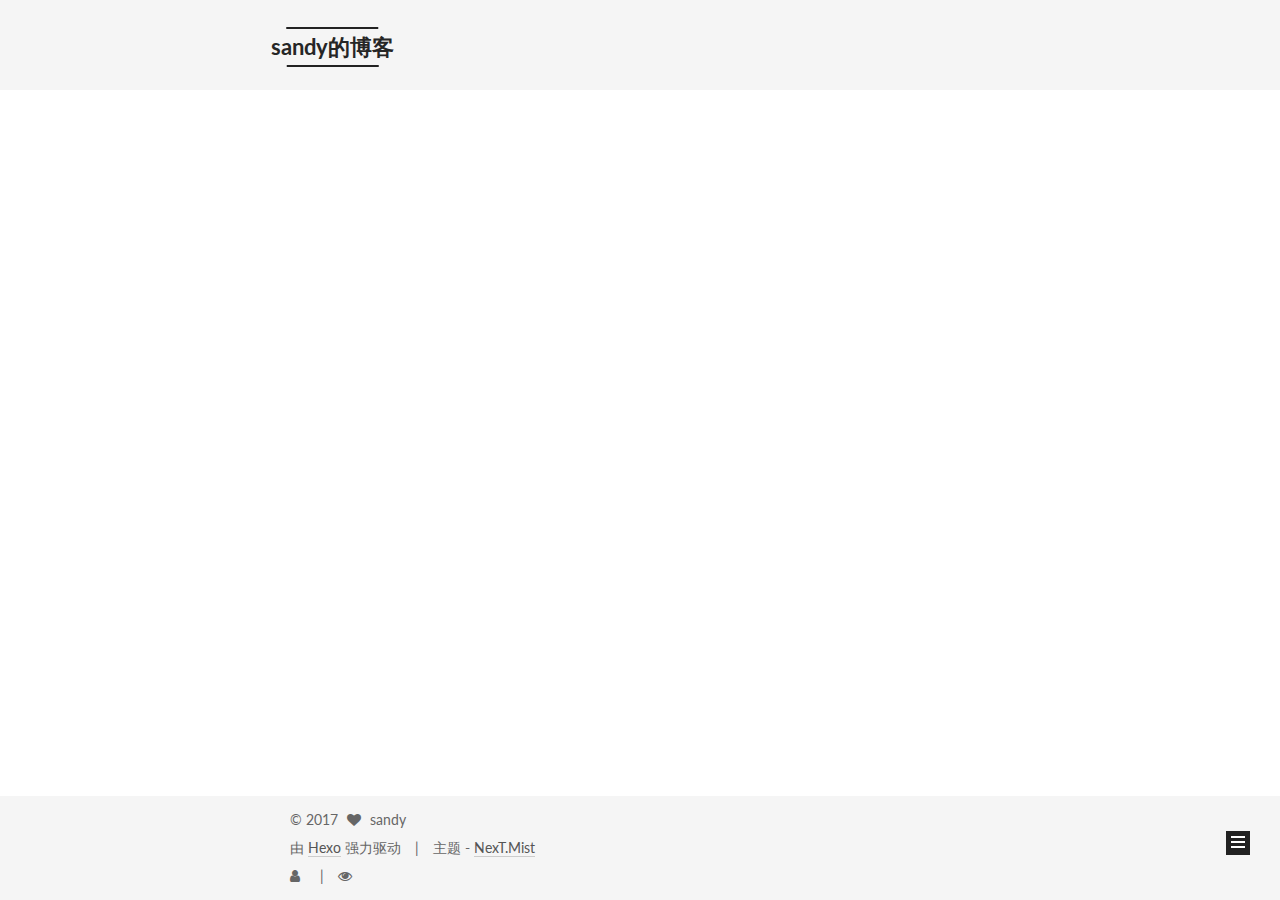
==== index.html @ f14b7d62 "Site updated: 2017-03-11 23:26:27" ====
<!doctype html>



  


<html class="theme-next mist use-motion" lang="zh-Hans">
<head>
  <meta charset="UTF-8"/>
<meta http-equiv="X-UA-Compatible" content="IE=edge" />
<meta name="viewport" content="width=device-width, initial-scale=1, maximum-scale=1"/>



<meta http-equiv="Cache-Control" content="no-transform" />
<meta http-equiv="Cache-Control" content="no-siteapp" />















  
  
  <link href="/lib/fancybox/source/jquery.fancybox.css?v=2.1.5" rel="stylesheet" type="text/css" />




  
  
  
  

  
    
    
  

  

  

  

  

  
    
    
    <link href="//fonts.googleapis.com/css?family=Lato:300,300italic,400,400italic,700,700italic&subset=latin,latin-ext" rel="stylesheet" type="text/css">
  






<link href="/lib/font-awesome/css/font-awesome.min.css?v=4.6.2" rel="stylesheet" type="text/css" />

<link href="/css/main.css?v=5.1.0" rel="stylesheet" type="text/css" />


  <meta name="keywords" content="Hexo, Today!" />








  <link rel="shortcut icon" type="image/x-icon" href="/favicon.ico?v=5.1.0" />






<meta name="description" content="最重要的不是去看远方的模糊，而是做好手边最清晰、最具体的事。">
<meta property="og:type" content="website">
<meta property="og:title" content="sandy的博客">
<meta property="og:url" content="http://yoursite.com/index.html">
<meta property="og:site_name" content="sandy的博客">
<meta property="og:description" content="最重要的不是去看远方的模糊，而是做好手边最清晰、最具体的事。">
<meta name="twitter:card" content="summary">
<meta name="twitter:title" content="sandy的博客">
<meta name="twitter:description" content="最重要的不是去看远方的模糊，而是做好手边最清晰、最具体的事。">



<script type="text/javascript" id="hexo.configurations">
  var NexT = window.NexT || {};
  var CONFIG = {
    root: '/',
    scheme: 'Mist',
    sidebar: {"position":"right","display":"hide","offset":12,"offset_float":0,"b2t":false,"scrollpercent":false},
    fancybox: true,
    motion: true,
    duoshuo: {
      userId: '6396197587895977000',
      author: '博主'
    },
    algolia: {
      applicationID: '',
      apiKey: '',
      indexName: '',
      hits: {"per_page":10},
      labels: {"input_placeholder":"Search for Posts","hits_empty":"We didn't find any results for the search: ${query}","hits_stats":"${hits} results found in ${time} ms"}
    }
  };
</script>



  <link rel="canonical" href="http://yoursite.com/"/>





  <title> sandy的博客 </title>
</head>

<body itemscope itemtype="http://schema.org/WebPage" lang="zh-Hans">

  





  <script type="text/javascript">
    var _hmt = _hmt || [];
    (function() {
      var hm = document.createElement("script");
      hm.src = "https://hm.baidu.com/hm.js?13fccde46b442714c90d62331d0d5b9f";
      var s = document.getElementsByTagName("script")[0];
      s.parentNode.insertBefore(hm, s);
    })();
  </script>










  
  
    
  

  <div class="container one-collumn sidebar-position-right 
   page-home 
 ">
    <div class="headband"></div>

    <header id="header" class="header" itemscope itemtype="http://schema.org/WPHeader">
      <div class="header-inner"><div class="site-brand-wrapper">
  <div class="site-meta ">
    

    <div class="custom-logo-site-title">
      <a href="/"  class="brand" rel="start">
        <span class="logo-line-before"><i></i></span>
        <span class="site-title">sandy的博客</span>
        <span class="logo-line-after"><i></i></span>
      </a>
    </div>
      
        <p class="site-subtitle">sandy的成长记录</p>
      
  </div>

  <div class="site-nav-toggle">
    <button>
      <span class="btn-bar"></span>
      <span class="btn-bar"></span>
      <span class="btn-bar"></span>
    </button>
  </div>
</div>

<nav class="site-nav">
  

  
    <ul id="menu" class="menu">
      
        
        <li class="menu-item menu-item-home">
          <a href="/" rel="section">
            
              <i class="menu-item-icon fa fa-fw fa-home"></i> <br />
            
            首页
          </a>
        </li>
      
        
        <li class="menu-item menu-item-about">
          <a href="/about" rel="section">
            
              <i class="menu-item-icon fa fa-fw fa-user"></i> <br />
            
            关于
          </a>
        </li>
      
        
        <li class="menu-item menu-item-archives">
          <a href="/archives" rel="section">
            
              <i class="menu-item-icon fa fa-fw fa-archive"></i> <br />
            
            归档
          </a>
        </li>
      

      
    </ul>
  

  
</nav>



 </div>
    </header>

    <main id="main" class="main">
      <div class="main-inner">
        <div class="content-wrap">
          <div id="content" class="content">
            
  <section id="posts" class="posts-expand">
    
      

  

  
  
  

  <article class="post post-type-normal " itemscope itemtype="http://schema.org/Article">
    <link itemprop="mainEntityOfPage" href="http://yoursite.com/2017/03/10/get_a_domain/">

    <span hidden itemprop="author" itemscope itemtype="http://schema.org/Person">
      <meta itemprop="name" content="sandy">
      <meta itemprop="description" content="">
      <meta itemprop="image" content="/uploads/avatar.jpg">
    </span>

    <span hidden itemprop="publisher" itemscope itemtype="http://schema.org/Organization">
      <meta itemprop="name" content="sandy的博客">
    </span>

    
      <header class="post-header">

        
        
          <h1 class="post-title" itemprop="name headline">
            
            
              
                
                <a class="post-title-link" href="/2017/03/10/get_a_domain/" itemprop="url">
                  申请域名小结
                </a>
              
            
          </h1>
        

        <div class="post-meta">
          <span class="post-time">
            
              <span class="post-meta-item-icon">
                <i class="fa fa-calendar-o"></i>
              </span>
              
                <span class="post-meta-item-text">发表于</span>
              
              <time title="创建于" itemprop="dateCreated datePublished" datetime="2017-03-10T23:06:38+08:00">
                2017-03-10
              </time>
            

            

            
          </span>

          

          
            
              <span class="post-comments-count">
                <span class="post-meta-divider">|</span>
                <span class="post-meta-item-icon">
                  <i class="fa fa-comment-o"></i>
                </span>
                <a href="/2017/03/10/get_a_domain/#comments" itemprop="discussionUrl">
                  <span class="post-comments-count ds-thread-count" data-thread-key="2017/03/10/get_a_domain/" itemprop="commentCount"></span>
                </a>
              </span>
            
          

          
          

          

          

          

        </div>
      </header>
    


    <div class="post-body" itemprop="articleBody">

      
      

      
        
          
          推荐的网站：
namesilo：直接买了三年的sandyplus.com，180块，可以直接用支付宝付款（注册的时候点whois privacy）
godaddy：不推荐，whois信息隐藏还要收钱，而且第一年只要七块，但是不能只买一年，至少两年，需要消费120左右，第三年续费要100多一年
dom
          ...
          <!--noindex-->
          <div class="post-button text-center">
            <a class="btn" href="/2017/03/10/get_a_domain/#more" rel="contents">
              阅读全文 &raquo;
            </a>
          </div>
          <!--/noindex-->
        
      
    </div>

    <div>
      
    </div>

    <div>
      
    </div>


    <footer class="post-footer">
      

      

      

      
      
        <div class="post-eof"></div>
      
    </footer>
  </article>


    
      

  

  
  
  

  <article class="post post-type-normal " itemscope itemtype="http://schema.org/Article">
    <link itemprop="mainEntityOfPage" href="http://yoursite.com/2017/03/10/hello-world/">

    <span hidden itemprop="author" itemscope itemtype="http://schema.org/Person">
      <meta itemprop="name" content="sandy">
      <meta itemprop="description" content="">
      <meta itemprop="image" content="/uploads/avatar.jpg">
    </span>

    <span hidden itemprop="publisher" itemscope itemtype="http://schema.org/Organization">
      <meta itemprop="name" content="sandy的博客">
    </span>

    
      <header class="post-header">

        
        
          <h1 class="post-title" itemprop="name headline">
            
            
              
                
                <a class="post-title-link" href="/2017/03/10/hello-world/" itemprop="url">
                  Hello World! A greeting from Sandy!
                </a>
              
            
          </h1>
        

        <div class="post-meta">
          <span class="post-time">
            
              <span class="post-meta-item-icon">
                <i class="fa fa-calendar-o"></i>
              </span>
              
                <span class="post-meta-item-text">发表于</span>
              
              <time title="创建于" itemprop="dateCreated datePublished" datetime="2017-03-10T23:03:00+08:00">
                2017-03-10
              </time>
            

            

            
          </span>

          

          
            
              <span class="post-comments-count">
                <span class="post-meta-divider">|</span>
                <span class="post-meta-item-icon">
                  <i class="fa fa-comment-o"></i>
                </span>
                <a href="/2017/03/10/hello-world/#comments" itemprop="discussionUrl">
                  <span class="post-comments-count ds-thread-count" data-thread-key="2017/03/10/hello-world/" itemprop="commentCount"></span>
                </a>
              </span>
            
          

          
          

          

          

          

        </div>
      </header>
    


    <div class="post-body" itemprop="articleBody">

      
      

      
        
          
          自我介绍大家好，我是sandy！大家叫我石博士，其实一开始我很讨厌这个称号，因为当时我觉得自己不是个“合格”的博士。不过现在习惯了，因为我的脸皮变厚了～

          
          <!--noindex-->
          <div class="post-button text-center">
            <a class="btn" href="/2017/03/10/hello-world/#more" rel="contents">
              阅读全文 &raquo;
            </a>
          </div>
          <!--/noindex-->
        
      
    </div>

    <div>
      
    </div>

    <div>
      
    </div>


    <footer class="post-footer">
      

      

      

      
      
        <div class="post-eof"></div>
      
    </footer>
  </article>


    
  </section>

  

          
          </div>
          


          

        </div>
        
          
  
  <div class="sidebar-toggle">
    <div class="sidebar-toggle-line-wrap">
      <span class="sidebar-toggle-line sidebar-toggle-line-first"></span>
      <span class="sidebar-toggle-line sidebar-toggle-line-middle"></span>
      <span class="sidebar-toggle-line sidebar-toggle-line-last"></span>
    </div>
  </div>

  <aside id="sidebar" class="sidebar">
    <div class="sidebar-inner">

      

      

      <section class="site-overview sidebar-panel sidebar-panel-active">
        <div class="site-author motion-element" itemprop="author" itemscope itemtype="http://schema.org/Person">
          <img class="site-author-image" itemprop="image"
               src="/uploads/avatar.jpg"
               alt="sandy" />
          <p class="site-author-name" itemprop="name">sandy</p>
           
              <p class="site-description motion-element" itemprop="description">最重要的不是去看远方的模糊，而是做好手边最清晰、最具体的事。</p>
          
        </div>
        <nav class="site-state motion-element">

          
            <div class="site-state-item site-state-posts">
              <a href="/archives">
                <span class="site-state-item-count">2</span>
                <span class="site-state-item-name">日志</span>
              </a>
            </div>
          

          

          

        </nav>

        

        <div class="links-of-author motion-element">
          
        </div>

        
        

        
        
          <div class="links-of-blogroll motion-element links-of-blogroll-block">
            <div class="links-of-blogroll-title">
              <i class="fa  fa-fw fa-globe"></i>
              Links
            </div>
            <ul class="links-of-blogroll-list">
              
                <li class="links-of-blogroll-item">
                  <a href="http://google.sandyplus.com/" title="Google镜像" target="_blank">Google镜像</a>
                </li>
              
                <li class="links-of-blogroll-item">
                  <a href="http://scholar.sandyplus.com/" title="Google学术镜像" target="_blank">Google学术镜像</a>
                </li>
              
            </ul>
          </div>
        

        


      </section>

      

      

    </div>
  </aside>


        
      </div>
    </main>

    <footer id="footer" class="footer">
      <div class="footer-inner">
        <div class="copyright" >
  
  &copy; 
  <span itemprop="copyrightYear">2017</span>
  <span class="with-love">
    <i class="fa fa-heart"></i>
  </span>
  <span class="author" itemprop="copyrightHolder">sandy</span>
</div>


<div class="powered-by">
  由 <a class="theme-link" href="https://hexo.io">Hexo</a> 强力驱动
</div>

<div class="theme-info">
  主题 -
  <a class="theme-link" href="https://github.com/iissnan/hexo-theme-next">
    NexT.Mist
  </a>
</div>


        

<div class="busuanzi-count">

  <script async src="https://dn-lbstatics.qbox.me/busuanzi/2.3/busuanzi.pure.mini.js"></script>

  
    <span class="site-uv"><i class="fa fa-user"></i><span class="busuanzi-value" id="busuanzi_value_site_uv"></span></span>
  

  
    <span class="site-pv"><i class="fa fa-eye"></i><span class="busuanzi-value" id="busuanzi_value_site_pv"></span></span>
  
  
</div>



        
      </div>
    </footer>

    
      <div class="back-to-top">
        <i class="fa fa-arrow-up"></i>
        
      </div>
    
    
  </div>

  

<script type="text/javascript">
  if (Object.prototype.toString.call(window.Promise) !== '[object Function]') {
    window.Promise = null;
  }
</script>









  




  
  <script type="text/javascript" src="/lib/jquery/index.js?v=2.1.3"></script>

  
  <script type="text/javascript" src="/lib/fastclick/lib/fastclick.min.js?v=1.0.6"></script>

  
  <script type="text/javascript" src="/lib/jquery_lazyload/jquery.lazyload.js?v=1.9.7"></script>

  
  <script type="text/javascript" src="/lib/velocity/velocity.min.js?v=1.2.1"></script>

  
  <script type="text/javascript" src="/lib/velocity/velocity.ui.min.js?v=1.2.1"></script>

  
  <script type="text/javascript" src="/lib/fancybox/source/jquery.fancybox.pack.js?v=2.1.5"></script>


  


  <script type="text/javascript" src="/js/src/utils.js?v=5.1.0"></script>

  <script type="text/javascript" src="/js/src/motion.js?v=5.1.0"></script>



  
  

  

  


  <script type="text/javascript" src="/js/src/bootstrap.js?v=5.1.0"></script>



  

  
    
  

  <script type="text/javascript">
    var duoshuoQuery = {short_name:"sandyplus"};
    (function() {
      var ds = document.createElement('script');
      ds.type = 'text/javascript';ds.async = true;
      ds.id = 'duoshuo-script';
      ds.src = (document.location.protocol == 'https:' ? 'https:' : 'http:') + '//static.duoshuo.com/embed.js';
      ds.charset = 'UTF-8';
      (document.getElementsByTagName('head')[0]
      || document.getElementsByTagName('body')[0]).appendChild(ds);
    })();
  </script>

  
    
    
    <script src="/lib/ua-parser-js/dist/ua-parser.min.js?v=0.7.9"></script>
    <script src="/js/src/hook-duoshuo.js"></script>
  













  
  

  

  

  

  


  

</body>
</html>
---- css/main.css ----
/* normalize.css v3.0.2 | MIT License | git.io/normalize */
html {
  font-family: sans-serif; /* 1 */
  -ms-text-size-adjust: 100%; /* 2 */
  -webkit-text-size-adjust: 100%; /* 2 */
}
body {
  margin: 0;
}
article,
aside,
details,
figcaption,
figure,
footer,
header,
hgroup,
main,
menu,
nav,
section,
summary {
  display: block;
}
audio,
canvas,
progress,
video {
  display: inline-block; /* 1 */
  vertical-align: baseline; /* 2 */
}
audio:not([controls]) {
  display: none;
  height: 0;
}
[hidden],
template {
  display: none;
}
a {
  background-color: transparent;
}
a:active,
a:hover {
  outline: 0;
}
abbr[title] {
  border-bottom: 1px dotted;
}
b,
strong {
  font-weight: bold;
}
dfn {
  font-style: italic;
}
h1 {
  font-size: 2em;
  margin: 0.67em 0;
}
mark {
  background: #ff0;
  color: #000;
}
small {
  font-size: 80%;
}
sub,
sup {
  font-size: 75%;
  line-height: 0;
  position: relative;
  vertical-align: baseline;
}
sup {
  top: -0.5em;
}
sub {
  bottom: -0.25em;
}
img {
  border: 0;
}
svg:not(:root) {
  overflow: hidden;
}
figure {
  margin: 1em 40px;
}
hr {
  -moz-box-sizing: content-box;
  box-sizing: content-box;
  height: 0;
}
pre {
  overflow: auto;
}
code,
kbd,
pre,
samp {
  font-family: monospace, monospace;
  font-size: 1em;
}
button,
input,
optgroup,
select,
textarea {
  color: inherit; /* 1 */
  font: inherit; /* 2 */
  margin: 0; /* 3 */
}
button {
  overflow: visible;
}
button,
select {
  text-transform: none;
}
button,
html input[type="button"],
input[type="reset"],
input[type="submit"] {
  -webkit-appearance: button; /* 2 */
  cursor: pointer; /* 3 */
}
button[disabled],
html input[disabled] {
  cursor: default;
}
button::-moz-focus-inner,
input::-moz-focus-inner {
  border: 0;
  padding: 0;
}
input {
  line-height: normal;
}
input[type="checkbox"],
input[type="radio"] {
  box-sizing: border-box; /* 1 */
  padding: 0; /* 2 */
}
input[type="number"]::-webkit-inner-spin-button,
input[type="number"]::-webkit-outer-spin-button {
  height: auto;
}
input[type="search"] {
  -webkit-appearance: textfield; /* 1 */
  -moz-box-sizing: content-box;
  -webkit-box-sizing: content-box; /* 2 */
  box-sizing: content-box;
}
input[type="search"]::-webkit-search-cancel-button,
input[type="search"]::-webkit-search-decoration {
  -webkit-appearance: none;
}
fieldset {
  border: 1px solid #c0c0c0;
  margin: 0 2px;
  padding: 0.35em 0.625em 0.75em;
}
legend {
  border: 0; /* 1 */
  padding: 0; /* 2 */
}
textarea {
  overflow: auto;
}
optgroup {
  font-weight: bold;
}
table {
  border-collapse: collapse;
  border-spacing: 0;
}
td,
th {
  padding: 0;
}
::selection {
  background: #262a30;
  color: #fff;
}
body {
  position: relative;
  font-family: 'Lato', "PingFang SC", "Microsoft YaHei", sans-serif;
  font-size: 14px;
  line-height: 2;
  color: #555;
  background: #fff;
}
@media (max-width: 767px) {
  body {
    padding-right: 0 !important;
  }
}
@media (min-width: 768px) and (max-width: 991px) {
  body {
    padding-right: 0 !important;
  }
}
@media (min-width: 1600px) {
  body {
    font-size: 16px;
  }
}
h1,
h2,
h3,
h4,
h5,
h6 {
  margin: 0;
  padding: 0;
  font-weight: bold;
  line-height: 1.5;
  font-family: 'Lato', "PingFang SC", "Microsoft YaHei", sans-serif;
}
h2,
h3,
h4,
h5,
h6 {
  margin: 20px 0 15px;
}
h1 {
  font-size: 24px;
}
@media (max-width: 767px) {
  h1 {
    font-size: 20px;
  }
}
h2 {
  font-size: 22px;
}
@media (max-width: 767px) {
  h2 {
    font-size: 18px;
  }
}
h3 {
  font-size: 20px;
}
@media (max-width: 767px) {
  h3 {
    font-size: 16px;
  }
}
h4 {
  font-size: 18px;
}
@media (max-width: 767px) {
  h4 {
    font-size: 14px;
  }
}
h5 {
  font-size: 16px;
}
@media (max-width: 767px) {
  h5 {
    font-size: 12px;
  }
}
h6 {
  font-size: 14px;
}
@media (max-width: 767px) {
  h6 {
    font-size: 10px;
  }
}
p {
  margin: 0 0 25px 0;
}
a {
  color: #555;
  text-decoration: none;
  border-bottom: 1px solid #999;
  word-wrap: break-word;
}
a:hover {
  color: #222;
  border-bottom-color: #222;
}
blockquote {
  margin: 0;
  padding: 0;
}
img {
  display: block;
  margin: auto;
  max-width: 100%;
  height: auto;
}
hr {
  margin: 40px 0;
  height: 3px;
  border: none;
  background-color: #ddd;
  background-image: repeating-linear-gradient(-45deg, #fff, #fff 4px, transparent 4px, transparent 8px);
}
blockquote {
  padding: 0 15px;
  color: #666;
  border-left: 4px solid #ddd;
}
blockquote cite::before {
  content: "-";
  padding: 0 5px;
}
dt {
  font-weight: 700;
}
dd {
  margin: 0;
  padding: 0;
}
.text-left {
  text-align: left;
}
.text-center {
  text-align: center;
}
.text-right {
  text-align: right;
}
.text-justify {
  text-align: justify;
}
.text-nowrap {
  white-space: nowrap;
}
.text-lowercase {
  text-transform: lowercase;
}
.text-uppercase {
  text-transform: uppercase;
}
.text-capitalize {
  text-transform: capitalize;
}
.center-block {
  display: block;
  margin-left: auto;
  margin-right: auto;
}
.clearfix:before,
.clearfix:after {
  content: " ";
  display: table;
}
.clearfix:after {
  clear: both;
}
.pullquote {
  width: 45%;
}
.pullquote.left {
  float: left;
  margin-left: 5px;
  margin-right: 10px;
}
.pullquote.right {
  float: right;
  margin-left: 10px;
  margin-right: 5px;
}
.affix.affix.affix {
  position: fixed;
}
.translation {
  margin-top: -20px;
  font-size: 14px;
  color: #999;
}
.scrollbar-measure {
  width: 100px;
  height: 100px;
  overflow: scroll;
  position: absolute;
  top: -9999px;
}
.use-motion .motion-element {
  opacity: 0;
}
table {
  margin: 20px 0;
  width: 100%;
  border-collapse: collapse;
  border-spacing: 0;
  border: 1px solid #ddd;
  font-size: 14px;
  table-layout: fixed;
  word-wrap: break-all;
}
table>tbody>tr:nth-of-type(odd) {
  background-color: #f9f9f9;
}
table>tbody>tr:hover {
  background-color: #f5f5f5;
}
caption,
th,
td {
  padding: 8px;
  text-align: left;
  vertical-align: middle;
  font-weight: normal;
}
th,
td {
  border-bottom: 3px solid #ddd;
  border-right: 1px solid #eee;
}
th {
  padding-bottom: 10px;
  font-weight: 700;
}
td {
  border-bottom-width: 1px;
}
html,
body {
  height: 100%;
}
.container {
  position: relative;
  min-height: 100%;
}
.header-inner {
  margin: 0 auto;
  padding: 100px 0 70px;
  width: 700px;
}
@media (min-width: 1600px) {
  .container .header-inner {
    width: 900px;
  }
}
.main {
  padding-bottom: 150px;
}
.main-inner {
  margin: 0 auto;
  width: 700px;
}
@media (min-width: 1600px) {
  .container .main-inner {
    width: 900px;
  }
}
.footer {
  position: absolute;
  left: 0;
  bottom: 0;
  width: 100%;
  min-height: 50px;
}
.footer-inner {
  box-sizing: border-box;
  margin: 20px auto;
  width: 700px;
}
@media (min-width: 1600px) {
  .container .footer-inner {
    width: 900px;
  }
}
pre,
.highlight {
  overflow: auto;
  margin: 20px 0;
  padding: 0;
  font-size: 13px;
  color: #4d4d4c;
  background: #f7f7f7;
  line-height: 1.6;
}
pre,
code {
  font-family: consolas, Menlo, "PingFang SC", "Microsoft YaHei", monospace;
}
code {
  padding: 2px 4px;
  word-wrap: break-word;
  color: #555;
  background: #eee;
  border-radius: 3px;
  font-size: 13px;
}
pre code {
  padding: 0;
  color: #4d4d4c;
  background: none;
  text-shadow: none;
}
.highlight {
  border-radius: 1px;
}
.highlight pre {
  border: none;
  margin: 0;
  padding: 10px 0;
}
.highlight table {
  margin: 0;
  width: auto;
  border: none;
}
.highlight td {
  border: none;
  padding: 0;
}
.highlight figcaption {
  font-size: 1em;
  color: #4d4d4c;
  line-height: 1em;
  margin-bottom: 1em;
}
.highlight figcaption:before,
.highlight figcaption:after {
  content: " ";
  display: table;
}
.highlight figcaption:after {
  clear: both;
}
.highlight figcaption a {
  float: right;
  color: #4d4d4c;
}
.highlight figcaption a:hover {
  border-bottom-color: #4d4d4c;
}
.highlight .gutter pre {
  padding-left: 10px;
  padding-right: 10px;
  color: #869194;
  text-align: right;
  background-color: #eff2f3;
}
.highlight .code pre {
  padding-left: 10px;
  padding-right: 10px;
  background-color: #f7f7f7;
}
.highlight .line {
  height: 20px;
}
.gutter {
  -webkit-user-select: none;
  -moz-user-select: none;
  -ms-user-select: none;
  user-select: none;
}
.gist table {
  width: auto;
}
.gist table td {
  border: none;
}
pre .deletion {
  background: #fdd;
}
pre .addition {
  background: #dfd;
}
pre .meta {
  color: #8959a8;
}
pre .comment {
  color: #8e908c;
}
pre .variable,
pre .attribute,
pre .tag,
pre .regexp,
pre .ruby .constant,
pre .xml .tag .title,
pre .xml .pi,
pre .xml .doctype,
pre .html .doctype,
pre .css .id,
pre .css .class,
pre .css .pseudo {
  color: #c82829;
}
pre .number,
pre .preprocessor,
pre .built_in,
pre .literal,
pre .params,
pre .constant,
pre .command {
  color: #f5871f;
}
pre .ruby .class .title,
pre .css .rules .attribute,
pre .string,
pre .value,
pre .inheritance,
pre .header,
pre .ruby .symbol,
pre .xml .cdata,
pre .special,
pre .number,
pre .formula {
  color: #718c00;
}
pre .title,
pre .css .hexcolor {
  color: #3e999f;
}
pre .function,
pre .python .decorator,
pre .python .title,
pre .ruby .function .title,
pre .ruby .title .keyword,
pre .perl .sub,
pre .javascript .title,
pre .coffeescript .title {
  color: #4271ae;
}
pre .keyword,
pre .javascript .function {
  color: #8959a8;
}
.full-image.full-image.full-image {
  border: none;
  max-width: 100%;
  width: auto;
  margin: 20px auto;
}
@media (min-width: 992px) {
  .full-image.full-image.full-image {
    max-width: none;
    width: 110%;
    margin: 25px -5%;
  }
}
.blockquote-center,
.page-home .post-type-quote blockquote,
.page-post-detail .post-type-quote blockquote {
  position: relative;
  margin: 40px 0;
  padding: 0;
  border-left: none;
  text-align: center;
}
.blockquote-center::before,
.page-home .post-type-quote blockquote::before,
.page-post-detail .post-type-quote blockquote::before,
.blockquote-center::after,
.page-home .post-type-quote blockquote::after,
.page-post-detail .post-type-quote blockquote::after {
  position: absolute;
  content: ' ';
  display: block;
  width: 100%;
  height: 24px;
  opacity: 0.2;
  background-repeat: no-repeat;
  background-position: 0 -6px;
  background-size: 22px 22px;
}
.blockquote-center::before,
.page-home .post-type-quote blockquote::before,
.page-post-detail .post-type-quote blockquote::before {
  top: -20px;
  background-image: url("../images/quote-l.svg");
  border-top: 1px solid #ccc;
}
.blockquote-center::after,
.page-home .post-type-quote blockquote::after,
.page-post-detail .post-type-quote blockquote::after {
  bottom: -20px;
  background-image: url("../images/quote-r.svg");
  border-bottom: 1px solid #ccc;
  background-position: 100% 8px;
}
.blockquote-center p,
.page-home .post-type-quote blockquote p,
.page-post-detail .post-type-quote blockquote p,
.blockquote-center div,
.page-home .post-type-quote blockquote div,
.page-post-detail .post-type-quote blockquote div {
  text-align: center;
}
.post .post-body .group-picture img {
  box-sizing: border-box;
  padding: 0 3px;
  border: none;
}
.post .group-picture-row {
  overflow: hidden;
  margin-top: 6px;
}
.post .group-picture-row:first-child {
  margin-top: 0;
}
.post .group-picture-column {
  float: left;
}
.page-post-detail .post-body .group-picture-column {
  float: none;
  margin-top: 10px;
  width: auto !important;
}
.page-post-detail .post-body .group-picture-column img {
  margin: 0 auto;
}
.page-archive .group-picture-container {
  overflow: hidden;
}
.page-archive .group-picture-row {
  float: left;
}
.page-archive .group-picture-row:first-child {
  margin-top: 6px;
}
.page-archive .group-picture-column {
  max-width: 150px;
  max-height: 150px;
}
.note {
  padding: 20px;
  margin: 20px 0;
  border: 1px solid #eee;
  border-left-width: 5px;
  border-radius: 3px;
}
.note h2,
.note h3,
.note h4,
.note h5,
.note h6 {
  margin-top: 0;
  margin-bottom: 5px;
}
.note p:last-child {
  margin-bottom: 0;
}
.note code {
  border-radius: 3px;
}
.note+.note {
  margin-top: -5px;
}
.default {
  border-left-color: #777;
}
.default h2,
.default h3,
.default h4,
.default h5,
.default h6 {
  color: #777;
}
.primary {
  border-left-color: #428bca;
}
.primary h2,
.primary h3,
.primary h4,
.primary h5,
.primary h6 {
  color: #428bca;
}
.success {
  border-left-color: #5cb85c;
}
.success h2,
.success h3,
.success h4,
.success h5,
.success h6 {
  color: #5cb85c;
}
.danger {
  border-left-color: #d9534f;
}
.danger h2,
.danger h3,
.danger h4,
.danger h5,
.danger h6 {
  color: #d9534f;
}
.warning {
  border-left-color: #f0ad4e;
}
.warning h2,
.warning h3,
.warning h4,
.warning h5,
.warning h6 {
  color: #f0ad4e;
}
.info {
  border-left-color: #5bc0de;
}
.info h2,
.info h3,
.info h4,
.info h5,
.info h6 {
  color: #5bc0de;
}
.exturl {
  background-color: transparent;
  cursor: pointer;
  border-bottom: 1px solid #999;
}
.exturl .fa {
  font-size: 14px;
}
.exturl:active,
.exturl:hover {
  outline: 0;
  color: #222;
  border-bottom-color: #222;
}
.btn {
  display: inline-block;
  padding: 0 20px;
  font-size: 14px;
  color: #fff;
  background: #222;
  border: 2px solid #222;
  text-decoration: none;
  border-radius: 0;
  transition-property: background-color;
  transition-duration: 0.2s;
  transition-timing-function: ease-in-out;
  transition-delay: 0s;
}
.btn:hover,
.post-button .btn:hover {
  border-color: #222;
  color: #222;
  background: #fff;
}
.btn-bar {
  display: block;
  width: 22px;
  height: 2px;
  background: #555;
  border-radius: 1px;
}
.btn-bar+.btn-bar {
  margin-top: 4px;
}
.pagination {
  margin: 120px 0 40px;
  text-align: center;
  border-top: 1px solid #eee;
}
.page-number-basic,
.pagination .prev,
.pagination .next,
.pagination .page-number,
.pagination .space {
  display: inline-block;
  position: relative;
  top: -1px;
  margin: 0 10px;
  padding: 0 10px;
  line-height: 30px;
}
@media (max-width: 767px) {
  .page-number-basic,
  .pagination .prev,
  .pagination .next,
  .pagination .page-number,
  .pagination .space {
    margin: 0 5px;
  }
}
.pagination .prev,
.pagination .next,
.pagination .page-number {
  border-bottom: 0;
  border-top: 1px solid #eee;
  transition-property: border-color;
  transition-duration: 0.2s;
  transition-timing-function: ease-in-out;
  transition-delay: 0s;
}
.pagination .prev:hover,
.pagination .next:hover,
.pagination .page-number:hover {
  border-top-color: #222;
}
.pagination .space {
  padding: 0;
  margin: 0;
}
.pagination .prev {
  margin-left: 0;
}
.pagination .next {
  margin-right: 0;
}
.pagination .page-number.current {
  color: #fff;
  background: #ccc;
  border-top-color: #ccc;
}
@media (max-width: 767px) {
  .pagination {
    border-top: none;
  }
  .pagination .prev,
  .pagination .next,
  .pagination .page-number {
    margin-bottom: 10px;
    border-top: 0;
    border-bottom: 1px solid #eee;
  }
  .pagination .prev:hover,
  .pagination .next:hover,
  .pagination .page-number:hover {
    border-bottom-color: #222;
  }
}
.comments {
  margin: 60px 20px 0;
}
.tag-cloud {
  text-align: center;
}
.tag-cloud a {
  display: inline-block;
  margin: 10px;
}
.back-to-top {
  box-sizing: border-box;
  position: fixed;
  bottom: -100px;
  right: 30px;
  z-index: 1050;
  padding: 0 6px;
  width: 24px;
  background: #222;
  font-size: 12px;
  opacity: 1;
  color: #fff;
  cursor: pointer;
  text-align: center;
  -webkit-transform: translateZ(0);
  transition-property: bottom;
  transition-duration: 0.2s;
  transition-timing-function: ease-in-out;
  transition-delay: 0s;
}
@media (max-width: 767px) {
  .back-to-top {
    display: none;
  }
}
@media (min-width: 768px) and (max-width: 991px) {
  .back-to-top {
    display: none;
  }
}
.back-to-top.back-to-top-on {
  bottom: 19px;
}
.header {
  background: #fff;
}
.header-inner {
  position: relative;
}
.headband {
  height: 3px;
  background: #222;
}
.site-meta {
  margin: 0;
  text-align: left;
}
@media (max-width: 767px) {
  .site-meta {
    text-align: center;
  }
}
.brand {
  position: relative;
  display: inline-block;
  padding: 0 40px;
  color: #222;
  background: #222;
  border-bottom: none;
}
.brand:hover {
  color: #222;
}
.logo {
  display: inline-block;
  margin-right: 5px;
  line-height: 36px;
  vertical-align: top;
}
.site-title {
  display: inline-block;
  vertical-align: top;
  line-height: 36px;
  font-size: 20px;
  font-weight: normal;
  font-family: 'Lato', "PingFang SC", "Microsoft YaHei", sans-serif;
}
.site-subtitle {
  margin-top: 10px;
  font-size: 13px;
  color: #999;
}
.use-motion .brand {
  opacity: 0;
}
.use-motion .logo,
.use-motion .site-title,
.use-motion .site-subtitle {
  opacity: 0;
  position: relative;
  top: -10px;
}
.site-nav-toggle {
  display: none;
  position: absolute;
  top: 10px;
  left: 10px;
}
@media (max-width: 767px) {
  .site-nav-toggle {
    display: block;
  }
}
.site-nav-toggle button {
  margin-top: 2px;
  padding: 9px 10px;
  background: transparent;
  border: none;
}
@media (max-width: 767px) {
  .site-nav {
    display: none;
    margin: 0 -10px;
    padding: 0 10px;
    clear: both;
    border-top: 1px solid #ddd;
  }
}
@media (min-width: 768px) and (max-width: 991px) {
  .site-nav {
    display: block !important;
  }
}
@media (min-width: 992px) {
  .site-nav {
    display: block !important;
  }
}
.menu {
  margin-top: 20px;
  padding-left: 0;
  text-align: center;
}
.menu .menu-item {
  display: inline-block;
  margin: 0 10px;
  list-style: none;
}
@media screen and (max-width: 767px) {
  .menu .menu-item {
    margin-top: 10px;
  }
}
.menu .menu-item a {
  display: block;
  font-size: 13px;
  line-height: inherit;
  border-bottom: 1px solid transparent;
  transition-property: border-color;
  transition-duration: 0.2s;
  transition-timing-function: ease-in-out;
  transition-delay: 0s;
}
.menu .menu-item a:hover {
  border-bottom-color: #222;
}
.menu .menu-item .fa {
  margin-right: 5px;
}
.use-motion .menu-item {
  opacity: 0;
}
.post-body {
  font-family: 'Lato', "PingFang SC", "Microsoft YaHei", sans-serif;
}
@media (max-width: 767px) {
  .post-body {
    word-break: break-word;
  }
}
.post-body .fancybox img {
  display: block !important;
  margin: 0 auto;
  cursor: pointer;
  cursor: zoom-in;
  cursor: -webkit-zoom-in;
}
.post-body .image-caption,
.post-body .figure .caption {
  margin: 10px auto 15px;
  text-align: center;
  font-size: 14px;
  color: #999;
  font-weight: bold;
  line-height: 1;
}
.post-sticky-flag {
  display: inline-block;
  font-size: 16px;
  -ms-transform: rotate(30deg);
  -webkit-transform: rotate(30deg);
  -moz-transform: rotate(30deg);
  -ms-transform: rotate(30deg);
  -o-transform: rotate(30deg);
  transform: rotate(30deg);
}
.posts-expand {
  padding-top: 40px;
}
@media (max-width: 767px) {
  .posts-expand {
    margin: 0 20px;
  }
  .post-body pre,
  .post-body .highlight {
    padding: 10px;
  }
  .post-body pre .gutter pre,
  .post-body .highlight .gutter pre {
    padding-right: 10px;
  }
}
@media (min-width: 992px) {
  .posts-expand .post-body {
    text-align: justify;
  }
}
.posts-expand .post-body h2,
.posts-expand .post-body h3,
.posts-expand .post-body h4,
.posts-expand .post-body h5,
.posts-expand .post-body h6 {
  padding-top: 10px;
}
.posts-expand .post-body h2 .header-anchor,
.posts-expand .post-body h3 .header-anchor,
.posts-expand .post-body h4 .header-anchor,
.posts-expand .post-body h5 .header-anchor,
.posts-expand .post-body h6 .header-anchor {
  float: right;
  margin-left: 10px;
  color: #ccc;
  border-bottom-style: none;
  visibility: hidden;
}
.posts-expand .post-body h2 .header-anchor:hover,
.posts-expand .post-body h3 .header-anchor:hover,
.posts-expand .post-body h4 .header-anchor:hover,
.posts-expand .post-body h5 .header-anchor:hover,
.posts-expand .post-body h6 .header-anchor:hover {
  color: inherit;
}
.posts-expand .post-body h2:hover .header-anchor,
.posts-expand .post-body h3:hover .header-anchor,
.posts-expand .post-body h4:hover .header-anchor,
.posts-expand .post-body h5:hover .header-anchor,
.posts-expand .post-body h6:hover .header-anchor {
  visibility: visible;
}
.posts-expand .post-body ul li {
  list-style: circle;
}
.posts-expand .post-body img {
  box-sizing: border-box;
  margin: auto;
  padding: 3px;
  border: 1px solid #ddd;
}
.posts-expand .fancybox img {
  margin: 0 auto;
}
@media (max-width: 767px) {
  .posts-collapse {
    margin: 0 20px;
  }
  .posts-collapse .post-title,
  .posts-collapse .post-meta {
    display: block;
    width: auto;
    text-align: left;
  }
}
.posts-collapse {
  position: relative;
  z-index: 1010;
  margin-left: 0;
}
.posts-collapse::after {
  content: " ";
  position: absolute;
  top: 20px;
  left: 0;
  margin-left: -2px;
  width: 4px;
  height: 100%;
  background: #f5f5f5;
  z-index: -1;
}
@media (max-width: 767px) {
  .posts-collapse {
    margin: 0 20px;
  }
}
.posts-collapse .collection-title {
  position: relative;
  margin: 60px 0;
}
.posts-collapse .collection-title h2 {
  margin-left: 20px;
}
.posts-collapse .collection-title small {
  color: #bbb;
}
.posts-collapse .collection-title::before {
  content: " ";
  position: absolute;
  left: 0;
  top: 50%;
  margin-left: -4px;
  margin-top: -4px;
  width: 8px;
  height: 8px;
  background: #bbb;
  border-radius: 50%;
}
.posts-collapse .post {
  margin: 30px 0;
}
.posts-collapse .post-header {
  position: relative;
  transition-duration: 0.2s;
  transition-timing-function: ease-in-out;
  transition-delay: 0s;
  transition-property: border;
  border-bottom: 1px dashed #ccc;
}
.posts-collapse .post-header::before {
  content: " ";
  position: absolute;
  left: 0;
  top: 12px;
  width: 6px;
  height: 6px;
  margin-left: -4px;
  background: #bbb;
  border-radius: 50%;
  border: 1px solid #fff;
  transition-duration: 0.2s;
  transition-timing-function: ease-in-out;
  transition-delay: 0s;
  transition-property: background;
}
.posts-collapse .post-header:hover {
  border-bottom-color: #666;
}
.posts-collapse .post-header:hover::before {
  background: #222;
}
.posts-collapse .post-meta {
  position: absolute;
  font-size: 12px;
  left: 20px;
  top: 5px;
}
.posts-collapse .post-comments-count {
  display: none;
}
.posts-collapse .post-title {
  margin-left: 60px;
  font-size: 16px;
  font-weight: normal;
  line-height: inherit;
}
.posts-collapse .post-title::after {
  margin-left: 3px;
  opacity: 0.6;
}
.posts-collapse .post-title a {
  color: #666;
  border-bottom: none;
}
.page-home .post-type-quote .post-header,
.page-post-detail .post-type-quote .post-header,
.page-home .post-type-quote .post-tags,
.page-post-detail .post-type-quote .post-tags {
  display: none;
}
.posts-expand .post-title {
  font-size: 26px;
  text-align: center;
  word-break: break-word;
  font-weight: 400;
}
@media (max-width: 767px) {
  .posts-expand .post-title {
    font-size: 22px;
  }
}
.posts-expand .post-title-link {
  display: inline-block;
  position: relative;
  color: #555;
  border-bottom: none;
  line-height: 1.2;
  vertical-align: top;
}
.posts-expand .post-title-link::before {
  content: "";
  position: absolute;
  width: 100%;
  height: 2px;
  bottom: 0;
  left: 0;
  background-color: #000;
  visibility: hidden;
  -webkit-transform: scaleX(0);
  -moz-transform: scaleX(0);
  -ms-transform: scaleX(0);
  -o-transform: scaleX(0);
  transform: scaleX(0);
  transition-duration: 0.2s;
  transition-timing-function: ease-in-out;
  transition-delay: 0s;
}
.posts-expand .post-title-link:hover::before {
  visibility: visible;
  -webkit-transform: scaleX(1);
  -moz-transform: scaleX(1);
  -ms-transform: scaleX(1);
  -o-transform: scaleX(1);
  transform: scaleX(1);
}
.posts-expand .post-title-link .fa {
  font-size: 16px;
}
.posts-expand .post-meta {
  margin: 3px 0 60px 0;
  color: #999;
  font-family: 'Lato', "PingFang SC", "Microsoft YaHei", sans-serif;
  font-size: 12px;
  text-align: center;
}
.posts-expand .post-meta .post-category-list {
  display: inline-block;
  margin: 0;
  padding: 3px;
}
.posts-expand .post-meta .post-category-list-link {
  color: #999;
}
.posts-expand .post-meta .post-description {
  font-size: 14px;
  margin-top: 2px;
}
.post-meta-divider {
  margin: 0 0.5em;
}
.post-meta-item-icon {
  margin-right: 3px;
}
@media (min-width: 768px) and (max-width: 991px) {
  .post-meta-item-icon {
    display: inline-block;
  }
}
@media (max-width: 767px) {
  .post-meta-item-icon {
    display: inline-block;
  }
}
@media (min-width: 768px) and (max-width: 991px) {
  .post-meta-item-text {
    display: none;
  }
}
@media (max-width: 767px) {
  .post-meta-item-text {
    display: none;
  }
}
@media (max-width: 767px) {
  .posts-expand .post-comments-count {
    display: none;
  }
}
.social-like {
  font-size: 14px;
  height: 20px;
  text-align: center;
  border-top: 1px solid #eee;
  padding-top: 9px;
  margin-top: 45px;
  display: flex;
  justify-content: center;
}
.vk_like {
  width: 85px;
  height: 21px;
  padding-top: 7px;
  align-self: center;
}
.fb_like {
  height: 30px;
  align-self: center;
}
.post-button {
  margin-top: 50px;
}
.post-button .btn {
  color: #555;
  font-size: 14px;
  background: transparent;
  border-radius: 0;
  line-height: 2;
  margin: 0 4px 8px 4px;
}
.post-button .fa-fw {
  width: 1.285714285714286em;
  text-align: left;
}
.posts-expand .post-tags {
  margin-top: 40px;
  text-align: center;
}
.posts-expand .post-tags a {
  display: inline-block;
  margin-right: 10px;
  font-size: 13px;
}
.post-nav {
  display: table;
  margin-top: 15px;
  width: 100%;
  border-top: 1px solid #eee;
}
.post-nav-divider {
  display: table-cell;
  width: 10%;
}
.post-nav-item {
  display: table-cell;
  padding: 10px 0 0 0;
  width: 45%;
  vertical-align: top;
}
.post-nav-item a {
  position: relative;
  display: block;
  line-height: 25px;
  font-size: 14px;
  color: #555;
  border-bottom: none;
}
.post-nav-item a:hover {
  color: #222;
  border-bottom: none;
}
.post-nav-item a:active {
  top: 2px;
}
.post-nav-item .fa {
  position: absolute;
  top: 8px;
  left: 0;
  font-size: 12px;
}
.post-nav-next a {
  padding-left: 15px;
}
.post-nav-prev {
  text-align: right;
}
.post-nav-prev a {
  padding-right: 15px;
}
.post-nav-prev .fa {
  right: 0;
  left: auto;
}
.posts-expand .post-eof {
  display: block;
  margin: 80px auto 60px;
  width: 8%;
  height: 1px;
  background: #ccc;
  text-align: center;
}
.post:last-child .post-eof.post-eof.post-eof {
  display: none;
}
.post-gallery {
  display: table;
  table-layout: fixed;
  width: 100%;
  border-collapse: separate;
}
.post-gallery-row {
  display: table-row;
}
.post-gallery .post-gallery-img {
  display: table-cell;
  text-align: center;
  vertical-align: middle;
  border: none;
}
.post-gallery .post-gallery-img img {
  max-width: 100%;
  max-height: 100%;
  border: none;
}
.fancybox-close,
.fancybox-close:hover {
  border: none;
}
.sidebar {
  position: fixed;
  right: 0;
  top: 0;
  bottom: 0;
  width: 0;
  z-index: 1040;
  box-shadow: inset 0 2px 6px #000;
  background: #222;
  -webkit-transform: translateZ(0);
}
.sidebar a {
  color: #999;
  border-bottom-color: #555;
}
.sidebar a:hover {
  color: #eee;
}
@media (min-width: 768px) and (max-width: 991px) {
  .sidebar {
    display: none !important;
  }
}
@media (max-width: 767px) {
  .sidebar {
    display: none !important;
  }
}
.sidebar-inner {
  position: relative;
  padding: 20px 10px;
  color: #999;
  text-align: center;
}
.sidebar-toggle {
  position: fixed;
  right: 30px;
  bottom: 45px;
  width: 14px;
  height: 14px;
  padding: 5px;
  background: #222;
  line-height: 0;
  z-index: 1050;
  cursor: pointer;
  -webkit-transform: translateZ(0);
}
@media (min-width: 768px) and (max-width: 991px) {
  .sidebar-toggle {
    display: none;
  }
}
@media (max-width: 767px) {
  .sidebar-toggle {
    display: none;
  }
}
.sidebar-toggle-line {
  position: relative;
  display: inline-block;
  vertical-align: top;
  height: 2px;
  width: 100%;
  background: #fff;
  margin-top: 3px;
}
.sidebar-toggle-line:first-child {
  margin-top: 0;
}
.site-author-image {
  display: block;
  margin: 0 auto;
  padding: 2px;
  max-width: 96px;
  height: auto;
  border: 2px solid #333;
}
.site-author-name {
  margin: 5px 0 0;
  text-align: center;
  color: #f5f5f5;
  font-weight: normal;
}
.site-description {
  margin-top: 5px;
  text-align: center;
  font-size: 14px;
  color: #999;
}
.site-state {
  overflow: hidden;
  line-height: 1.4;
  white-space: nowrap;
  text-align: center;
}
.site-state-item {
  display: inline-block;
  padding: 0 15px;
  border-left: 1px solid #333;
}
.site-state-item:first-child {
  border-left: none;
}
.site-state-item a {
  border-bottom: none;
}
.site-state-item-count {
  display: block;
  text-align: center;
  color: inherit;
  font-weight: 600;
  font-size: 18px;
}
.site-state-item-name {
  font-size: 13px;
  color: inherit;
}
.feed-link {
  margin-top: 20px;
}
.feed-link a {
  display: inline-block;
  padding: 0 15px;
  color: #fc6423;
  border: 1px solid #fc6423;
  border-radius: 4px;
}
.feed-link a i {
  color: #fc6423;
  font-size: 14px;
}
.feed-link a:hover {
  color: #fff;
  background: #fc6423;
}
.feed-link a:hover i {
  color: #fff;
}
.links-of-author {
  margin-top: 20px;
}
.links-of-author a {
  display: inline-block;
  vertical-align: middle;
  margin-right: 10px;
  margin-bottom: 10px;
  border-bottom-color: #555;
  font-size: 13px;
}
.links-of-author a:before {
  display: inline-block;
  vertical-align: middle;
  margin-right: 3px;
  content: " ";
  width: 4px;
  height: 4px;
  border-radius: 50%;
  background: #acc260;
}
.links-of-blogroll {
  font-size: 13px;
}
.links-of-blogroll-title {
  margin-top: 20px;
  font-size: 14px;
  font-weight: 600;
}
.links-of-blogroll-list {
  margin: 0;
  padding: 0;
  list-style: none;
}
.links-of-blogroll-item {
  padding: 2px 10px;
}
.sidebar-nav {
  margin: 0 0 20px;
  padding-left: 0;
}
.sidebar-nav li {
  display: inline-block;
  cursor: pointer;
  border-bottom: 1px solid transparent;
  font-size: 14px;
  color: #555;
}
.sidebar-nav li:hover {
  color: #f5f5f5;
}
.page-post-detail .sidebar-nav-toc {
  padding: 0 5px;
}
.page-post-detail .sidebar-nav-overview {
  margin-left: 10px;
}
.sidebar-nav .sidebar-nav-active {
  color: #87daff;
  border-bottom-color: #87daff;
}
.sidebar-nav .sidebar-nav-active:hover {
  color: #87daff;
}
.sidebar-panel {
  display: none;
}
.sidebar-panel-active {
  display: block;
}
.post-toc-empty {
  font-size: 14px;
  color: #666;
}
.post-toc-wrap {
  overflow: hidden;
}
.post-toc {
  overflow: auto;
}
.post-toc ol {
  margin: 0;
  padding: 0 2px 5px 10px;
  text-align: left;
  list-style: none;
  font-size: 14px;
}
.post-toc ol > ol {
  padding-left: 0;
}
.post-toc ol a {
  transition-duration: 0.2s;
  transition-timing-function: ease-in-out;
  transition-delay: 0s;
  transition-property: all;
  color: #999;
  border-bottom-color: #555;
}
.post-toc ol a:hover {
  color: #ccc;
  border-bottom-color: #ccc;
}
.post-toc .nav-item {
  overflow: hidden;
  text-overflow: ellipsis;
  white-space: nowrap;
  line-height: 1.8;
}
.post-toc .nav .nav-child {
  display: none;
}
.post-toc .nav .active > .nav-child {
  display: block;
}
.post-toc .nav .active-current > .nav-child {
  display: block;
}
.post-toc .nav .active-current > .nav-child > .nav-item {
  display: block;
}
.post-toc .nav .active > a {
  color: #87daff;
  border-bottom-color: #87daff;
}
.post-toc .nav .active-current > a {
  color: #87daff;
}
.post-toc .nav .active-current > a:hover {
  color: #87daff;
}
.footer {
  font-size: 14px;
  color: #999;
}
.footer img {
  border: none;
}
.footer-inner {
  text-align: center;
}
.with-love {
  display: inline-block;
  margin: 0 5px;
}
.powered-by,
.theme-info {
  display: inline-block;
}
.powered-by {
  margin-right: 10px;
}
.powered-by::after {
  content: "|";
  padding-left: 10px;
}
.cc-license {
  margin-top: 10px;
  text-align: center;
}
.cc-license .cc-opacity {
  opacity: 0.7;
  border-bottom: none;
}
.cc-license .cc-opacity:hover {
  opacity: 0.9;
}
.cc-license img {
  display: inline-block;
}
.theme-next #ds-thread #ds-reset {
  color: #555;
}
.theme-next #ds-thread #ds-reset .ds-replybox {
  margin-bottom: 30px;
}
.theme-next #ds-thread #ds-reset .ds-replybox .ds-avatar,
.theme-next #ds-reset .ds-avatar img {
  box-shadow: none;
}
.theme-next #ds-thread #ds-reset .ds-textarea-wrapper {
  border-color: #c7d4e1;
  background: none;
  border-top-right-radius: 3px;
  border-top-left-radius: 3px;
}
.theme-next #ds-thread #ds-reset .ds-textarea-wrapper textarea {
  height: 60px;
}
.theme-next #ds-reset .ds-rounded-top {
  border-radius: 0;
}
.theme-next #ds-thread #ds-reset .ds-post-toolbar {
  box-sizing: border-box;
  border: 1px solid #c7d4e1;
  background: #f6f8fa;
}
.theme-next #ds-thread #ds-reset .ds-post-options {
  height: 40px;
  border: none;
  background: none;
}
.theme-next #ds-thread #ds-reset .ds-toolbar-buttons {
  top: 11px;
}
.theme-next #ds-thread #ds-reset .ds-sync {
  top: 5px;
}
.theme-next #ds-thread #ds-reset .ds-post-button {
  top: 4px;
  right: 5px;
  width: 90px;
  height: 30px;
  border: 1px solid #c5ced7;
  border-radius: 3px;
  background-image: linear-gradient(#fbfbfc, #f5f7f9);
  color: #60676d;
}
.theme-next #ds-thread #ds-reset .ds-post-button:hover {
  background-position: 0 -30px;
  color: #60676d;
}
.theme-next #ds-thread #ds-reset .ds-comments-info {
  padding: 10px 0;
}
.theme-next #ds-thread #ds-reset .ds-sort {
  display: none;
}
.theme-next #ds-thread #ds-reset li.ds-tab a.ds-current {
  border: none;
  background: #f6f8fa;
  color: #60676d;
}
.theme-next #ds-thread #ds-reset li.ds-tab a.ds-current:hover {
  background-color: #e9f0f7;
  color: #60676d;
}
.theme-next #ds-thread #ds-reset li.ds-tab a {
  border-radius: 2px;
  padding: 5px;
}
.theme-next #ds-thread #ds-reset .ds-login-buttons p {
  color: #999;
  line-height: 36px;
}
.theme-next #ds-thread #ds-reset .ds-login-buttons .ds-service-list li {
  height: 28px;
}
.theme-next #ds-thread #ds-reset .ds-service-list a {
  background: none;
  padding: 5px;
  border: 1px solid;
  border-radius: 3px;
  text-align: center;
}
.theme-next #ds-thread #ds-reset .ds-service-list a:hover {
  color: #fff;
  background: #666;
}
.theme-next #ds-thread #ds-reset .ds-service-list .ds-weibo {
  color: #fc9b00;
  border-color: #fc9b00;
}
.theme-next #ds-thread #ds-reset .ds-service-list .ds-weibo:hover {
  background: #fc9b00;
}
.theme-next #ds-thread #ds-reset .ds-service-list .ds-qq {
  color: #60a3ec;
  border-color: #60a3ec;
}
.theme-next #ds-thread #ds-reset .ds-service-list .ds-qq:hover {
  background: #60a3ec;
}
.theme-next #ds-thread #ds-reset .ds-service-list .ds-renren {
  color: #2e7ac4;
  border-color: #2e7ac4;
}
.theme-next #ds-thread #ds-reset .ds-service-list .ds-renren:hover {
  background: #2e7ac4;
}
.theme-next #ds-thread #ds-reset .ds-service-list .ds-douban {
  color: #37994c;
  border-color: #37994c;
}
.theme-next #ds-thread #ds-reset .ds-service-list .ds-douban:hover {
  background: #37994c;
}
.theme-next #ds-thread #ds-reset .ds-service-list .ds-kaixin {
  color: #fef20d;
  border-color: #fef20d;
}
.theme-next #ds-thread #ds-reset .ds-service-list .ds-kaixin:hover {
  background: #fef20d;
}
.theme-next #ds-thread #ds-reset .ds-service-list .ds-netease {
  color: #f00;
  border-color: #f00;
}
.theme-next #ds-thread #ds-reset .ds-service-list .ds-netease:hover {
  background: #f00;
}
.theme-next #ds-thread #ds-reset .ds-service-list .ds-sohu {
  color: #ffcb05;
  border-color: #ffcb05;
}
.theme-next #ds-thread #ds-reset .ds-service-list .ds-sohu:hover {
  background: #ffcb05;
}
.theme-next #ds-thread #ds-reset .ds-service-list .ds-baidu {
  color: #2831e0;
  border-color: #2831e0;
}
.theme-next #ds-thread #ds-reset .ds-service-list .ds-baidu:hover {
  background: #2831e0;
}
.theme-next #ds-thread #ds-reset .ds-service-list .ds-google {
  color: #166bec;
  border-color: #166bec;
}
.theme-next #ds-thread #ds-reset .ds-service-list .ds-google:hover {
  background: #166bec;
}
.theme-next #ds-thread #ds-reset .ds-service-list .ds-weixin {
  color: #00ce0d;
  border-color: #00ce0d;
}
.theme-next #ds-thread #ds-reset .ds-service-list .ds-weixin:hover {
  background: #00ce0d;
}
.theme-next #ds-thread #ds-reset .ds-service-list .ds-more-services {
  border: none;
}
.theme-next #ds-thread #ds-reset .ds-service-list .ds-more-services:hover {
  background: none;
}
.theme-next #ds-reset .duoshuo-ua-admin {
  display: inline-block;
  color: #f00;
}
.theme-next #ds-reset .duoshuo-ua-platform,
.theme-next #ds-reset .duoshuo-ua-browser {
  color: #ccc;
}
.theme-next #ds-reset .duoshuo-ua-platform .fa,
.theme-next #ds-reset .duoshuo-ua-browser .fa {
  display: inline-block;
  margin-right: 3px;
}
.theme-next #ds-reset .duoshuo-ua-separator {
  display: inline-block;
  margin-left: 5px;
}
.theme-next .this_ua {
  background-color: #ccc !important;
  border-radius: 4px;
  padding: 0 5px !important;
  margin: 1px 1px !important;
  border: 1px solid #bbb !important;
  color: #fff;
  display: inline-block !important;
}
.theme-next .this_ua.admin {
  background-color: #d9534f !important;
  border-color: #d9534f !important;
}
.theme-next .this_ua.platform.iOS,
.theme-next .this_ua.platform.Mac,
.theme-next .this_ua.platform.Windows {
  background-color: #39b3d7 !important;
  border-color: #46b8da !important;
}
.theme-next .this_ua.platform.Linux {
  background-color: #3a3a3a !important;
  border-color: #1f1f1f !important;
}
.theme-next .this_ua.platform.Android {
  background-color: #00c47d !important;
  border-color: #01b171 !important;
}
.theme-next .this_ua.browser.Mobile,
.theme-next .this_ua.browser.Chrome {
  background-color: #5cb85c !important;
  border-color: #4cae4c !important;
}
.theme-next .this_ua.browser.Firefox {
  background-color: #f0ad4e !important;
  border-color: #eea236 !important;
}
.theme-next .this_ua.browser.Maxthon,
.theme-next .this_ua.browser.IE {
  background-color: #428bca !important;
  border-color: #357ebd !important;
}
.theme-next .this_ua.browser.baidu,
.theme-next .this_ua.browser.UCBrowser,
.theme-next .this_ua.browser.Opera {
  background-color: #d9534f !important;
  border-color: #d43f3a !important;
}
.theme-next .this_ua.browser.Android,
.theme-next .this_ua.browser.QQBrowser {
  background-color: #78ace9 !important;
  border-color: #4cae4c !important;
}
.cloud-tie-wrapper img {
  display: inline-block;
}
.cloud-tie-wrapper .total-txt {
  font-size: 1em !important;
}
.cloud-tie-join-count .join-count {
  color: #555 !important;
  font-size: inherit !important;
  margin: 0 !important;
}
.post-spread {
  margin-top: 20px;
  text-align: center;
}
.jiathis_style {
  display: inline-block;
}
.jiathis_style a {
  border: none;
}
.post-spread {
  margin-top: 20px;
  text-align: center;
}
.bdshare-slide-button-box a {
  border: none;
}
.bdsharebuttonbox {
  display: inline-block;
}
.bdsharebuttonbox a {
  border: none;
}
.local-search-pop-overlay {
  position: fixed;
  width: 100%;
  height: 100%;
  top: 0;
  left: 0;
  z-index: 2080;
  background-color: rgba(0,0,0,0.3);
}
.local-search-popup {
  display: none;
  position: fixed;
  top: 10%;
  left: 50%;
  margin-left: -350px;
  width: 700px;
  height: 80%;
  padding: 0;
  background: #fff;
  color: #333;
  z-index: 9999;
  border-radius: 5px;
}
@media (max-width: 767px) {
  .local-search-popup {
    padding: 0;
    top: 0;
    left: 0;
    margin: 0;
    width: 100%;
    height: 100%;
    border-radius: 0;
  }
}
.local-search-popup ul.search-result-list {
  padding: 0;
  margin: 0 5px;
}
.local-search-popup p.search-result {
  border-bottom: 1px dashed #ccc;
  padding: 5px 0;
}
.local-search-popup a.search-result-title {
  font-weight: bold;
  font-size: 16px;
}
.local-search-popup .search-keyword {
  border-bottom: 1px dashed #f00;
  font-size: 14px;
  font-weight: bold;
  color: #f00;
}
.local-search-popup .local-search-header {
  padding: 5px;
  height: 36px;
  background: #f5f5f5;
  border-top-left-radius: 5px;
  border-top-right-radius: 5px;
}
.local-search-popup #local-search-result {
  overflow: auto;
  position: relative;
  padding: 5px 25px;
  height: calc(100% - 55px);
}
.local-search-popup .local-search-input-wrapper {
  display: inline-block;
  width: calc(100% - 60px);
  height: 36px;
  line-height: 36px;
  padding: 0 5px;
}
.local-search-popup .local-search-input-wrapper input {
  padding: 8px 0;
  height: 20px;
  display: block;
  width: 100%;
  outline: none;
  border: none;
  background: transparent;
  vertical-align: middle;
}
.local-search-popup .search-icon,
.local-search-popup .popup-btn-close {
  display: inline-block;
  font-size: 18px;
  color: #999;
  height: 36px;
  width: 18px;
}
.local-search-popup .search-icon {
  float: left;
}
.local-search-popup .popup-btn-close {
  border-left: 1px solid #eee;
  float: right;
  cursor: pointer;
  padding-left: 10px;
}
.local-search-popup #no-result {
  position: absolute;
  left: 50%;
  top: 50%;
  -webkit-transform: translate(-50%, -50%);
  -webkit-transform: translate(-50%, -50%);
  -moz-transform: translate(-50%, -50%);
  -ms-transform: translate(-50%, -50%);
  -o-transform: translate(-50%, -50%);
  transform: translate(-50%, -50%);
  color: #ccc;
}
.site-uv,
.site-pv,
.page-pv {
  display: inline-block;
}
.site-uv .busuanzi-value,
.site-pv .busuanzi-value,
.page-pv .busuanzi-value {
  margin: 0 5px;
}
.site-uv {
  margin-right: 10px;
}
.site-uv::after {
  content: "|";
  padding-left: 10px;
}
.use-motion .post {
  opacity: 0;
}
.page-archive .archive-page-counter {
  position: relative;
  top: 3px;
  left: 20px;
}
@media (max-width: 767px) {
  .page-archive .archive-page-counter {
    top: 5px;
  }
}
.page-archive .posts-collapse .archive-move-on {
  position: absolute;
  top: 11px;
  left: 0;
  margin-left: -6px;
  width: 10px;
  height: 10px;
  opacity: 0.5;
  background: #555;
  border: 1px solid #fff;
  border-radius: 50%;
}
.category-all-page .category-all-title {
  text-align: center;
}
.category-all-page .category-all {
  margin-top: 20px;
}
.category-all-page .category-list {
  margin: 0;
  padding: 0;
  list-style: none;
}
.category-all-page .category-list-item {
  margin: 5px 10px;
}
.category-all-page .category-list-count {
  color: #bbb;
}
.category-all-page .category-list-count:before {
  display: inline;
  content: " (";
}
.category-all-page .category-list-count:after {
  display: inline;
  content: ") ";
}
.category-all-page .category-list-child {
  padding-left: 10px;
}
#schedule ul#event-list {
  padding-left: 30px;
}
#schedule ul#event-list hr {
  margin: 20px 0 45px 0 !important;
  background: #222;
}
#schedule ul#event-list hr:after {
  display: inline-block;
  content: 'NOW';
  background: #222;
  color: #fff;
  font-weight: bold;
  text-align: right;
  padding: 0 5px;
}
#schedule ul#event-list li.event {
  margin: 20px 0px;
  background: #f9f9f9;
  padding-left: 10px;
  min-height: 40px;
}
#schedule ul#event-list li.event h2.event-summary {
  margin: 0;
  padding-bottom: 3px;
}
#schedule ul#event-list li.event h2.event-summary:before {
  display: inline-block;
  font-family: FontAwesome;
  font-size: 8px;
  content: '\f111';
  vertical-align: middle;
  margin-right: 25px;
  color: #bbb;
}
#schedule ul#event-list li.event span.event-relative-time {
  display: inline-block;
  font-size: 12px;
  font-weight: 400;
  padding-left: 12px;
  color: #bbb;
}
#schedule ul#event-list li.event span.event-details {
  display: block;
  color: #bbb;
  margin-left: 56px;
  padding-top: 3px;
  padding-bottom: 6px;
  text-indent: -24px;
  line-height: 18px;
}
#schedule ul#event-list li.event span.event-details:before {
  text-indent: 0;
  display: inline-block;
  width: 14px;
  font-family: FontAwesome;
  text-align: center;
  margin-right: 9px;
  color: #bbb;
}
#schedule ul#event-list li.event span.event-details.event-location:before {
  content: '\f041';
}
#schedule ul#event-list li.event span.event-details.event-duration:before {
  content: '\f017';
}
#schedule ul#event-list li.event-past {
  background: #fcfcfc;
}
#schedule ul#event-list li.event-past > * {
  opacity: 0.6;
}
#schedule ul#event-list li.event-past h2.event-summary {
  color: #bbb;
}
#schedule ul#event-list li.event-past h2.event-summary:before {
  color: #dfdfdf;
}
#schedule ul#event-list li.event-now {
  background: #222;
  color: #fff;
  padding: 15px 0 15px 10px;
}
#schedule ul#event-list li.event-now h2.event-summary:before {
  -webkit-transform: scale(1.2);
  -moz-transform: scale(1.2);
  -ms-transform: scale(1.2);
  -o-transform: scale(1.2);
  transform: scale(1.2);
  color: #fff;
  animation: dot-flash 1s alternate infinite ease-in-out;
}
#schedule ul#event-list li.event-now * {
  color: #fff !important;
}
@-moz-keyframes dot-flash {
  from {
    opacity: 1;
    -webkit-transform: scale(1.1);
    -moz-transform: scale(1.1);
    -ms-transform: scale(1.1);
    -o-transform: scale(1.1);
    transform: scale(1.1);
  }
  to {
    opacity: 0;
    -webkit-transform: scale(1);
    -moz-transform: scale(1);
    -ms-transform: scale(1);
    -o-transform: scale(1);
    transform: scale(1);
  }
}
@-webkit-keyframes dot-flash {
  from {
    opacity: 1;
    -webkit-transform: scale(1.1);
    -moz-transform: scale(1.1);
    -ms-transform: scale(1.1);
    -o-transform: scale(1.1);
    transform: scale(1.1);
  }
  to {
    opacity: 0;
    -webkit-transform: scale(1);
    -moz-transform: scale(1);
    -ms-transform: scale(1);
    -o-transform: scale(1);
    transform: scale(1);
  }
}
@-o-keyframes dot-flash {
  from {
    opacity: 1;
    -webkit-transform: scale(1.1);
    -moz-transform: scale(1.1);
    -ms-transform: scale(1.1);
    -o-transform: scale(1.1);
    transform: scale(1.1);
  }
  to {
    opacity: 0;
    -webkit-transform: scale(1);
    -moz-transform: scale(1);
    -ms-transform: scale(1);
    -o-transform: scale(1);
    transform: scale(1);
  }
}
@keyframes dot-flash {
  from {
    opacity: 1;
    -webkit-transform: scale(1.1);
    -moz-transform: scale(1.1);
    -ms-transform: scale(1.1);
    -o-transform: scale(1.1);
    transform: scale(1.1);
  }
  to {
    opacity: 0;
    -webkit-transform: scale(1);
    -moz-transform: scale(1);
    -ms-transform: scale(1);
    -o-transform: scale(1);
    transform: scale(1);
  }
}
.page-post-detail .sidebar-toggle-line {
  background: #87daff;
}
.page-post-detail .comments {
  overflow: hidden;
}
h1,
h2,
h3,
h4,
h5,
h6 {
  margin: 20px 0 10px;
}
p {
  margin: 0 0 25px 0;
}
a {
  border-bottom-color: #ccc;
}
hr {
  margin: 20px 0;
  height: 2px;
}
.main-inner {
  margin-top: 80px;
}
.header {
  background: #f5f5f5;
}
.header-inner {
  padding: 25px 0 20px;
}
.header-inner:before,
.header-inner:after {
  content: " ";
  display: table;
}
.header-inner:after {
  clear: both;
}
@media (max-width: 767px) {
  .header-inner {
    width: auto;
    margin-bottom: 50px;
    padding: 10px;
  }
}
.site-meta {
  float: left;
  margin-left: -20px;
  line-height: normal;
}
@media (max-width: 767px) {
  .site-meta {
    margin-left: 10px;
  }
}
.site-meta .brand {
  padding: 2px 1px;
  background: none;
}
@media (max-width: 767px) {
  .site-meta .brand {
    display: block;
  }
}
.site-meta .logo {
  display: none;
}
.site-meta .site-title {
  font-size: 22px;
  font-weight: bolder;
}
@media (max-width: 767px) {
  .site-meta .site-title {
    line-height: 34px;
  }
}
.logo-line-before,
.logo-line-after {
  display: block;
  overflow: hidden;
  margin: 0 auto;
  width: 75%;
}
@media (max-width: 767px) {
  .logo-line-before,
  .logo-line-after {
    display: none;
  }
}
.logo-line-before i,
.logo-line-after i {
  position: relative;
  display: block;
  height: 2px;
  background: #222;
}
@media (max-width: 767px) {
  .logo-line-before i,
  .logo-line-after i {
    height: 3px;
  }
}
.use-motion .logo-line-before i {
  left: -100%;
}
.use-motion .logo-line-after i {
  right: -100%;
}
.site-subtitle {
  display: none;
}
.site-nav-toggle {
  position: static;
  float: right;
}
.menu {
  float: right;
  margin: 8px 0 0 0;
}
@media (max-width: 767px) {
  .menu {
    margin: 20px 0 0 0;
    padding: 0;
  }
}
.menu br {
  display: none;
}
.menu .menu-item {
  margin: 0;
}
@media (max-width: 767px) {
  .menu .menu-item {
    display: block;
  }
}
.menu .menu-item a {
  padding: 0 10px;
  background: none;
  border: none;
  border-radius: 2px;
  transition-property: background;
}
@media (max-width: 767px) {
  .menu .menu-item a {
    text-align: left;
  }
}
.menu .menu-item a:hover {
  background: #e1e1e1;
}
.menu a::before {
  display: none;
}
@media (max-width: 767px) {
  .menu a::before {
    display: block;
  }
}
@media (max-width: 767px) {
  .menu {
    float: none;
  }
}
.site-search form {
  display: none;
}
.posts-expand {
  padding-top: 0;
}
.posts-expand .post-title,
.posts-expand .post-meta {
  text-align: left;
}
@media (max-width: 767px) {
  .posts-expand .post-title,
  .posts-expand .post-meta {
    text-align: center;
  }
}
.posts-expand .post-eof {
  display: none;
}
.posts-expand .post {
  margin-top: 120px;
}
.posts-expand .post:first-child {
  margin-top: 0;
}
.posts-expand .post-meta {
  margin-top: 5px;
  margin-bottom: 20px;
}
.posts-expand .post-title {
  position: relative;
  font-size: 26px;
  font-weight: 400;
}
@media (max-width: 767px) {
  .posts-expand .post-title {
    font-size: 20px;
  }
}
@media (min-width: 1600px) {
  .posts-expand .post-title {
    font-size: 26px;
  }
}
.posts-expand .post-title:hover:before {
  background: #222;
}
.posts-expand .post-body img {
  margin: 0;
}
.posts-expand .post-tags {
  text-align: left;
}
.posts-expand .post-tags a {
  padding: 1px 5px;
  background: #f5f5f5;
  border-bottom: none;
}
.posts-expand .post-tags a:hover {
  background: #ccc;
}
.posts-expand .post-nav {
  margin-top: 40px;
}
.post-button {
  margin-top: 20px;
  text-align: left;
}
.post-button a {
  margin: 0 8px 8px 0 !important;
  padding: 0;
  font-size: 14px;
  color: #666;
  background: none;
  border: none;
  border-bottom: 2px solid #666;
  transition-property: border;
}
@media (max-width: 767px) {
  .post-button a {
    font-size: 12px;
  }
}
@media (min-width: 1600px) {
  .post-button a {
    font-size: 16px;
  }
}
.post-button a:hover {
  border-bottom-color: #222;
}
.links-of-blogroll-inline .links-of-blogroll-item {
  display: inline-block;
}
.btn {
  padding: 0 10px;
  border-width: 2px;
  border-radius: 0;
}
.headband {
  display: none;
}
.site-search {
  position: relative;
  float: right;
  margin-top: 5px;
  padding-top: 3px;
}
@media (max-width: 767px) {
  .site-search {
    float: none;
    padding: 0 10px;
  }
}
@media (max-width: 767px) {
  .container .main-inner {
    width: auto;
  }
}
.page-post-detail .post-title,
.page-post-detail .post-meta {
  text-align: center;
}
.page-post-detail .post-title:before {
  display: none;
}
.page-post-detail .post-meta {
  margin-bottom: 60px;
}
.pagination {
  margin: 120px 0 0;
  text-align: left;
}
@media (max-width: 767px) {
  .pagination {
    margin: 80px 10px 0;
    text-align: center;
  }
}
.footer {
  margin-top: 80px;
  padding: 10px 0;
  background: #f5f5f5;
  color: #666;
}
.footer-inner {
  margin: 0 auto;
  text-align: left;
}
@media (max-width: 767px) {
  .footer-inner {
    width: auto;
    text-align: center;
  }
}
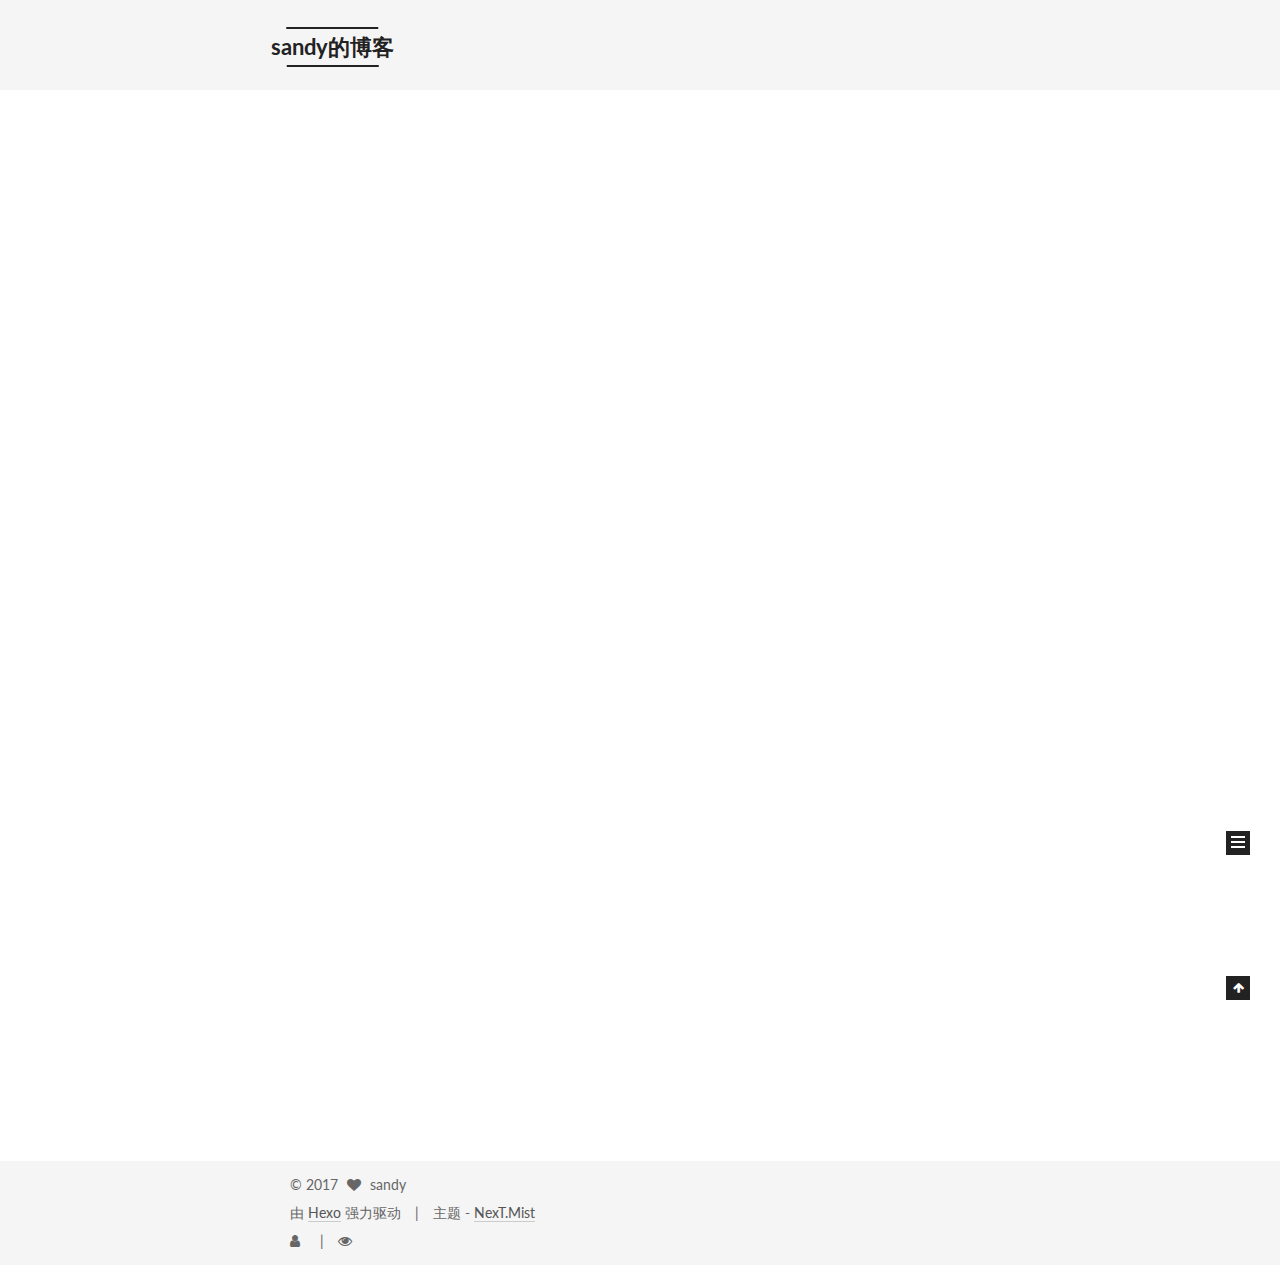
==== commit 9bd5549a: "Site updated: 2017-03-12 12:59:10" ====
--- a/index.html
+++ b/index.html
@@ -260,6 +260,141 @@
   
 
   <article class="post post-type-normal " itemscope itemtype="http://schema.org/Article">
+    <link itemprop="mainEntityOfPage" href="http://yoursite.com/2017/03/12/侯捷：进入IT行业的建议/">
+
+    <span hidden itemprop="author" itemscope itemtype="http://schema.org/Person">
+      <meta itemprop="name" content="sandy">
+      <meta itemprop="description" content="">
+      <meta itemprop="image" content="/uploads/avatar.jpg">
+    </span>
+
+    <span hidden itemprop="publisher" itemscope itemtype="http://schema.org/Organization">
+      <meta itemprop="name" content="sandy的博客">
+    </span>
+
+    
+      <header class="post-header">
+
+        
+        
+          <h1 class="post-title" itemprop="name headline">
+            
+            
+              
+                
+                <a class="post-title-link" href="/2017/03/12/侯捷：进入IT行业的建议/" itemprop="url">
+                  侯捷：进入IT行业的建议
+                </a>
+              
+            
+          </h1>
+        
+
+        <div class="post-meta">
+          <span class="post-time">
+            
+              <span class="post-meta-item-icon">
+                <i class="fa fa-calendar-o"></i>
+              </span>
+              
+                <span class="post-meta-item-text">发表于</span>
+              
+              <time title="创建于" itemprop="dateCreated datePublished" datetime="2017-03-12T12:46:45+08:00">
+                2017-03-12
+              </time>
+            
+
+            
+
+            
+          </span>
+
+          
+
+          
+            
+              <span class="post-comments-count">
+                <span class="post-meta-divider">|</span>
+                <span class="post-meta-item-icon">
+                  <i class="fa fa-comment-o"></i>
+                </span>
+                <a href="/2017/03/12/侯捷：进入IT行业的建议/#comments" itemprop="discussionUrl">
+                  <span class="post-comments-count ds-thread-count" data-thread-key="2017/03/12/侯捷：进入IT行业的建议/" itemprop="commentCount"></span>
+                </a>
+              </span>
+            
+          
+
+          
+          
+
+          
+
+          
+
+          
+
+        </div>
+      </header>
+    
+
+
+    <div class="post-body" itemprop="articleBody">
+
+      
+      
+
+      
+        
+          
+          一、以兴趣为要。虽然很多人在选择职业时受到家庭、环境等方面因素的影响，不一定能从事自己非常感兴趣的工作，但是如果可能的话，一定要以兴趣为要。这样在工作时会很开心，在个人发展方面也会取得很好的成就。因为只有兴趣才能使你乐在其中，乐在其中你才会产生热情，充满热情才能使你做到卓越。
+我的理解要发挥你的优势
+          ...
+          <!--noindex-->
+          <div class="post-button text-center">
+            <a class="btn" href="/2017/03/12/侯捷：进入IT行业的建议/#more" rel="contents">
+              阅读全文 &raquo;
+            </a>
+          </div>
+          <!--/noindex-->
+        
+      
+    </div>
+
+    <div>
+      
+    </div>
+
+    <div>
+      
+    </div>
+
+
+    <footer class="post-footer">
+      
+
+      
+
+      
+
+      
+      
+        <div class="post-eof"></div>
+      
+    </footer>
+  </article>
+
+
+    
+      
+
+  
+
+  
+  
+  
+
+  <article class="post post-type-normal " itemscope itemtype="http://schema.org/Article">
     <link itemprop="mainEntityOfPage" href="http://yoursite.com/2017/03/10/get_a_domain/">
 
     <span hidden itemprop="author" itemscope itemtype="http://schema.org/Person">
@@ -568,7 +703,7 @@
           
             <div class="site-state-item site-state-posts">
               <a href="/archives">
-                <span class="site-state-item-count">2</span>
+                <span class="site-state-item-count">3</span>
                 <span class="site-state-item-name">日志</span>
               </a>
             </div>
--- a/css/main.css
+++ b/css/main.css
@@ -1698,7 +1698,7 @@
   width: 4px;
   height: 4px;
   border-radius: 50%;
-  background: #acc260;
+  background: #f2d509;
 }
 .links-of-blogroll {
   font-size: 13px;
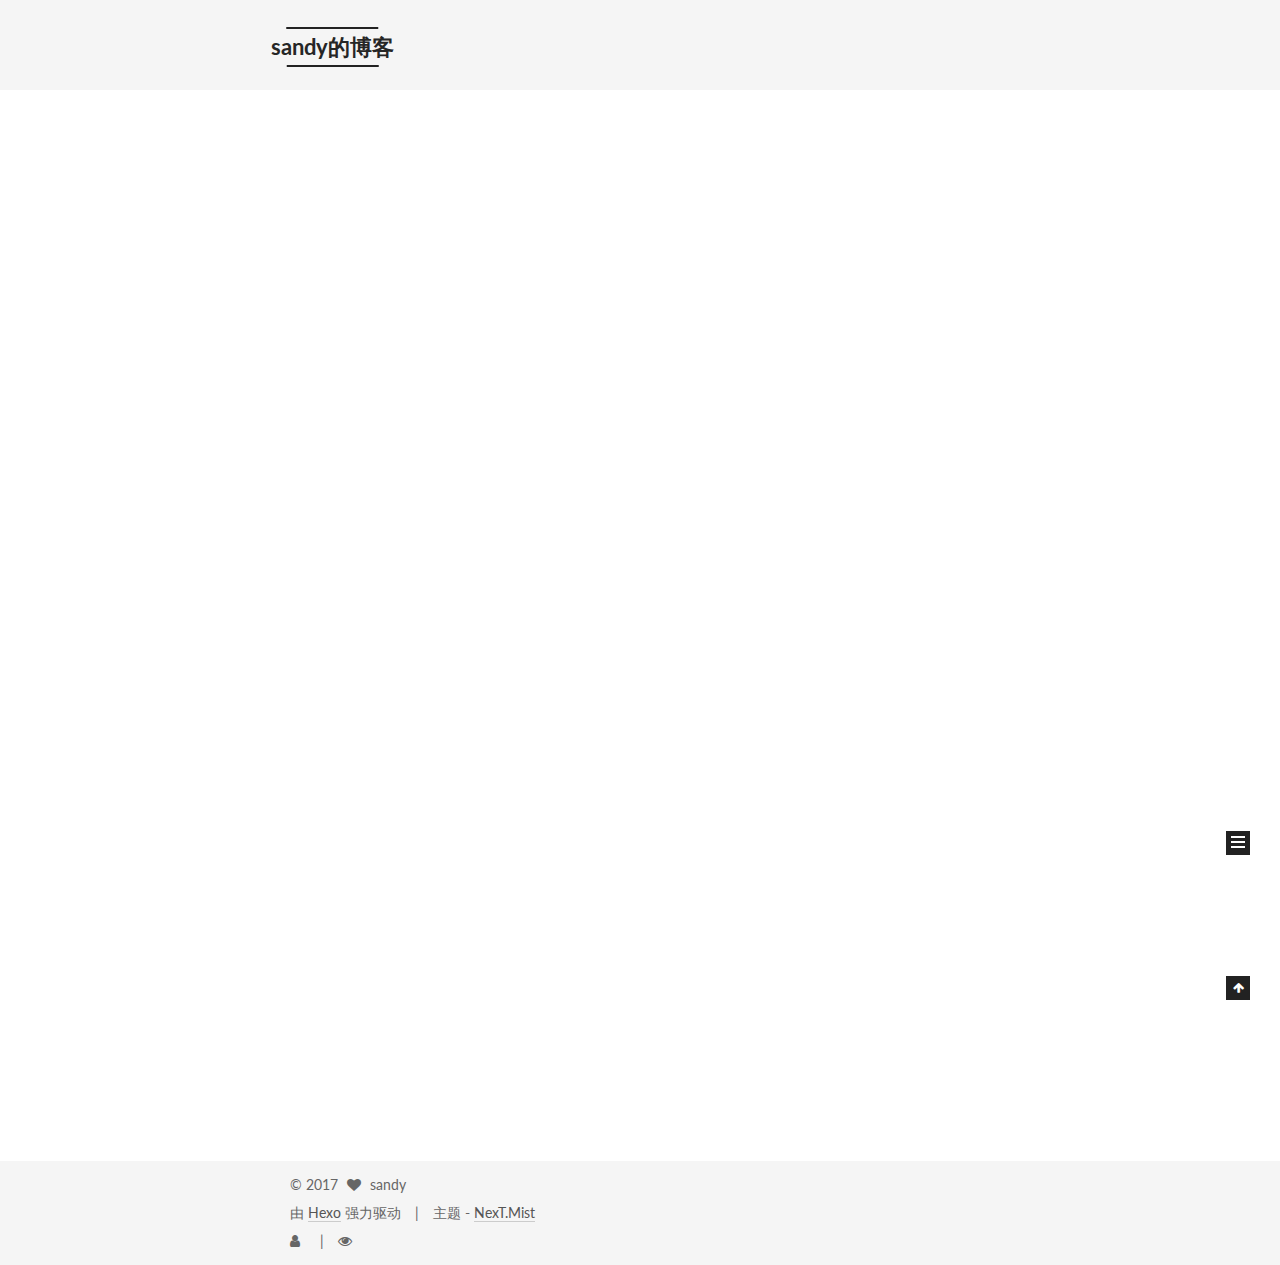
==== commit fa781d7c: "Site updated: 2017-03-12 13:04:10" ====
--- a/index.html
+++ b/index.html
@@ -260,7 +260,7 @@
   
 
   <article class="post post-type-normal " itemscope itemtype="http://schema.org/Article">
-    <link itemprop="mainEntityOfPage" href="http://yoursite.com/2017/03/12/侯捷：进入IT行业的建议/">
+    <link itemprop="mainEntityOfPage" href="http://yoursite.com/2017/03/12/advices_from_jjhou/">
 
     <span hidden itemprop="author" itemscope itemtype="http://schema.org/Person">
       <meta itemprop="name" content="sandy">
@@ -282,7 +282,7 @@
             
               
                 
-                <a class="post-title-link" href="/2017/03/12/侯捷：进入IT行业的建议/" itemprop="url">
+                <a class="post-title-link" href="/2017/03/12/advices_from_jjhou/" itemprop="url">
                   侯捷：进入IT行业的建议
                 </a>
               
@@ -318,8 +318,8 @@
                 <span class="post-meta-item-icon">
                   <i class="fa fa-comment-o"></i>
                 </span>
-                <a href="/2017/03/12/侯捷：进入IT行业的建议/#comments" itemprop="discussionUrl">
-                  <span class="post-comments-count ds-thread-count" data-thread-key="2017/03/12/侯捷：进入IT行业的建议/" itemprop="commentCount"></span>
+                <a href="/2017/03/12/advices_from_jjhou/#comments" itemprop="discussionUrl">
+                  <span class="post-comments-count ds-thread-count" data-thread-key="2017/03/12/advices_from_jjhou/" itemprop="commentCount"></span>
                 </a>
               </span>
             
@@ -352,7 +352,7 @@
           ...
           <!--noindex-->
           <div class="post-button text-center">
-            <a class="btn" href="/2017/03/12/侯捷：进入IT行业的建议/#more" rel="contents">
+            <a class="btn" href="/2017/03/12/advices_from_jjhou/#more" rel="contents">
               阅读全文 &raquo;
             </a>
           </div>
--- a/css/main.css
+++ b/css/main.css
@@ -1698,7 +1698,7 @@
   width: 4px;
   height: 4px;
   border-radius: 50%;
-  background: #f2d509;
+  background: #ff37ee;
 }
 .links-of-blogroll {
   font-size: 13px;
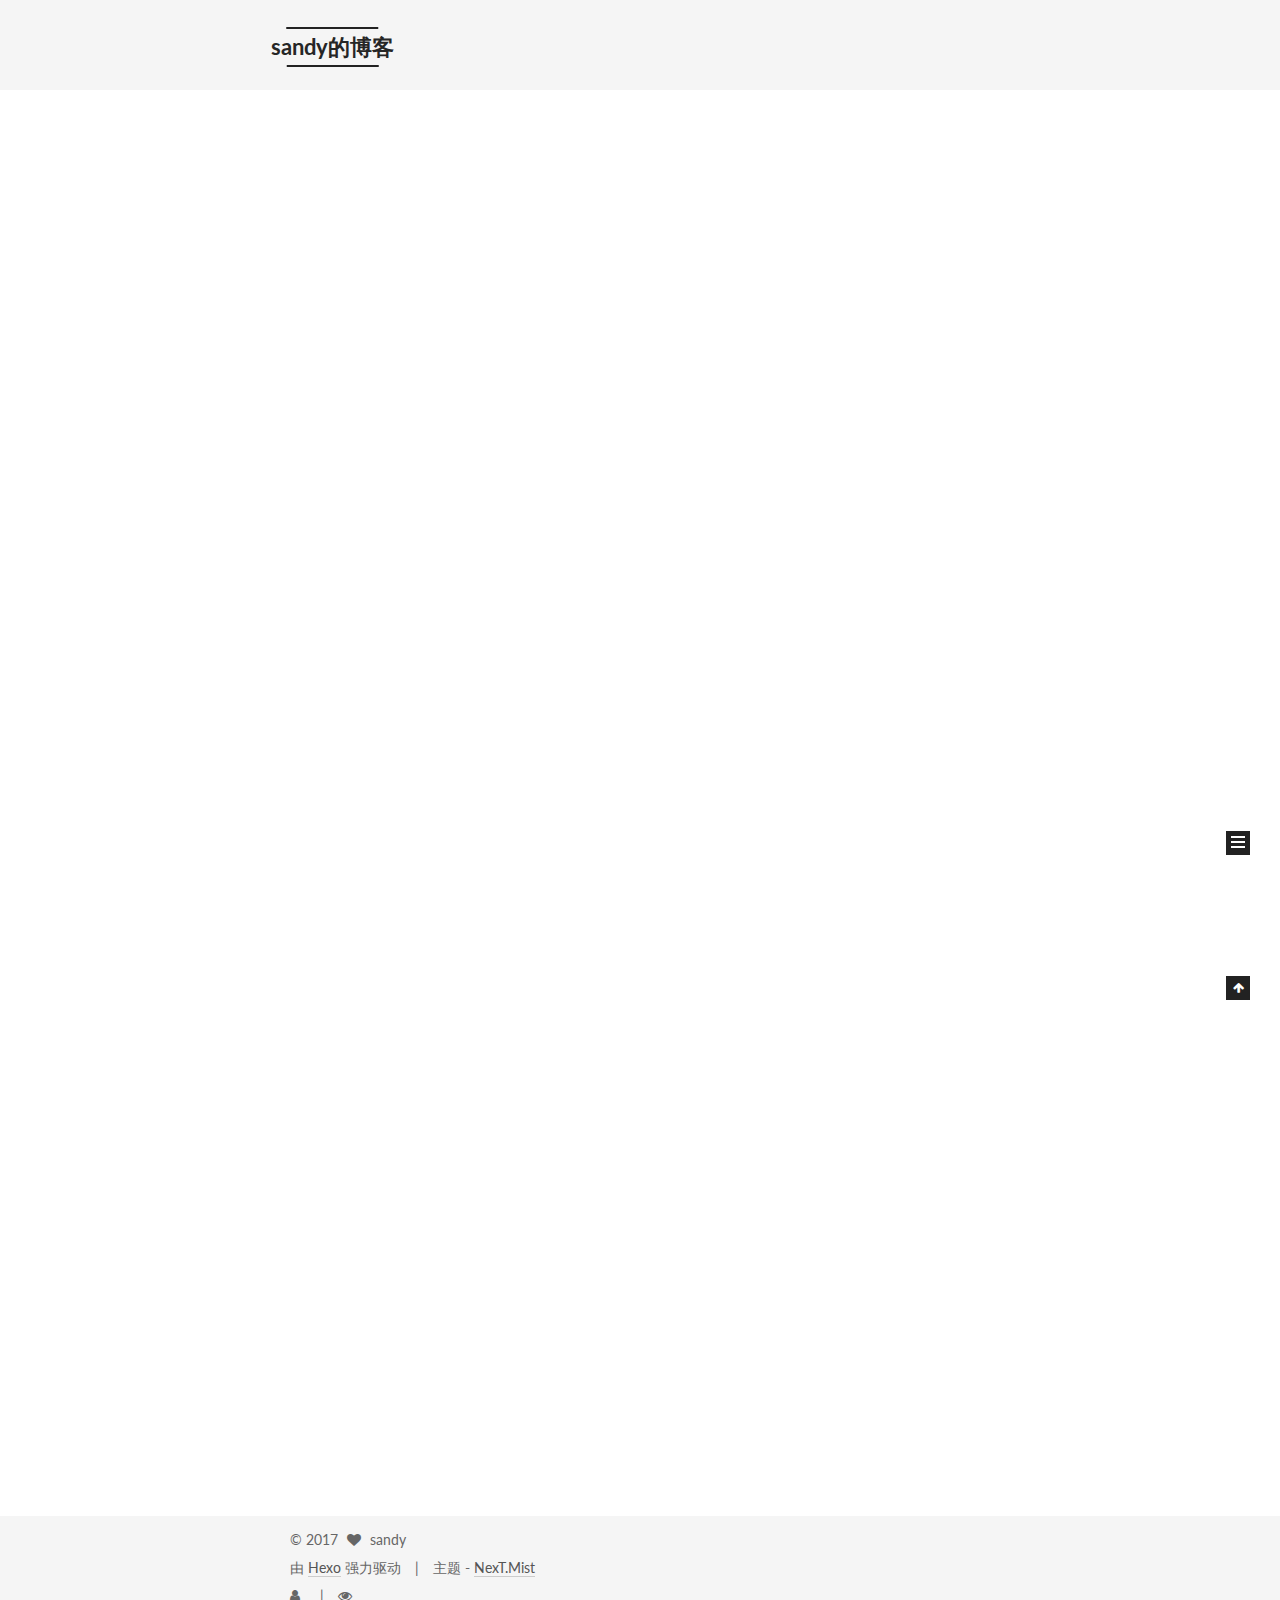
==== commit 4c21001e: "Site updated: 2017-03-13 01:00:51" ====
--- a/index.html
+++ b/index.html
@@ -260,6 +260,142 @@
   
 
   <article class="post post-type-normal " itemscope itemtype="http://schema.org/Article">
+    <link itemprop="mainEntityOfPage" href="http://yoursite.com/2017/03/13/google-nginx/">
+
+    <span hidden itemprop="author" itemscope itemtype="http://schema.org/Person">
+      <meta itemprop="name" content="sandy">
+      <meta itemprop="description" content="">
+      <meta itemprop="image" content="/uploads/avatar.jpg">
+    </span>
+
+    <span hidden itemprop="publisher" itemscope itemtype="http://schema.org/Organization">
+      <meta itemprop="name" content="sandy的博客">
+    </span>
+
+    
+      <header class="post-header">
+
+        
+        
+          <h1 class="post-title" itemprop="name headline">
+            
+            
+              
+                
+                <a class="post-title-link" href="/2017/03/13/google-nginx/" itemprop="url">
+                  如何用搬瓦工反向代理谷歌
+                </a>
+              
+            
+          </h1>
+        
+
+        <div class="post-meta">
+          <span class="post-time">
+            
+              <span class="post-meta-item-icon">
+                <i class="fa fa-calendar-o"></i>
+              </span>
+              
+                <span class="post-meta-item-text">发表于</span>
+              
+              <time title="创建于" itemprop="dateCreated datePublished" datetime="2017-03-13T00:50:59+08:00">
+                2017-03-13
+              </time>
+            
+
+            
+
+            
+          </span>
+
+          
+
+          
+            
+              <span class="post-comments-count">
+                <span class="post-meta-divider">|</span>
+                <span class="post-meta-item-icon">
+                  <i class="fa fa-comment-o"></i>
+                </span>
+                <a href="/2017/03/13/google-nginx/#comments" itemprop="discussionUrl">
+                  <span class="post-comments-count ds-thread-count" data-thread-key="2017/03/13/google-nginx/" itemprop="commentCount"></span>
+                </a>
+              </span>
+            
+          
+
+          
+          
+
+          
+
+          
+
+          
+
+        </div>
+      </header>
+    
+
+
+    <div class="post-body" itemprop="articleBody">
+
+      
+      
+
+      
+        
+          
+          最终成果谷歌
+前提先将搬瓦工安装debian 8.0 x64系统（安装shadowsocks的时候推荐用go版一键安装脚本）注意，在修改系统设置之前，最好先把系统备份一下：点击左侧的snapshot（可以免费备份五个，保存一个月）
+安装nginx（参考教程)安装流程基本参考教程，主要有几点需要注意：
+          ...
+          <!--noindex-->
+          <div class="post-button text-center">
+            <a class="btn" href="/2017/03/13/google-nginx/#more" rel="contents">
+              阅读全文 &raquo;
+            </a>
+          </div>
+          <!--/noindex-->
+        
+      
+    </div>
+
+    <div>
+      
+    </div>
+
+    <div>
+      
+    </div>
+
+
+    <footer class="post-footer">
+      
+
+      
+
+      
+
+      
+      
+        <div class="post-eof"></div>
+      
+    </footer>
+  </article>
+
+
+    
+      
+
+  
+
+  
+  
+  
+
+  <article class="post post-type-normal " itemscope itemtype="http://schema.org/Article">
     <link itemprop="mainEntityOfPage" href="http://yoursite.com/2017/03/12/advices_from_jjhou/">
 
     <span hidden itemprop="author" itemscope itemtype="http://schema.org/Person">
@@ -703,7 +839,7 @@
           
             <div class="site-state-item site-state-posts">
               <a href="/archives">
-                <span class="site-state-item-count">3</span>
+                <span class="site-state-item-count">4</span>
                 <span class="site-state-item-name">日志</span>
               </a>
             </div>
--- a/css/main.css
+++ b/css/main.css
@@ -1698,7 +1698,7 @@
   width: 4px;
   height: 4px;
   border-radius: 50%;
-  background: #ff37ee;
+  background: #32d7bd;
 }
 .links-of-blogroll {
   font-size: 13px;
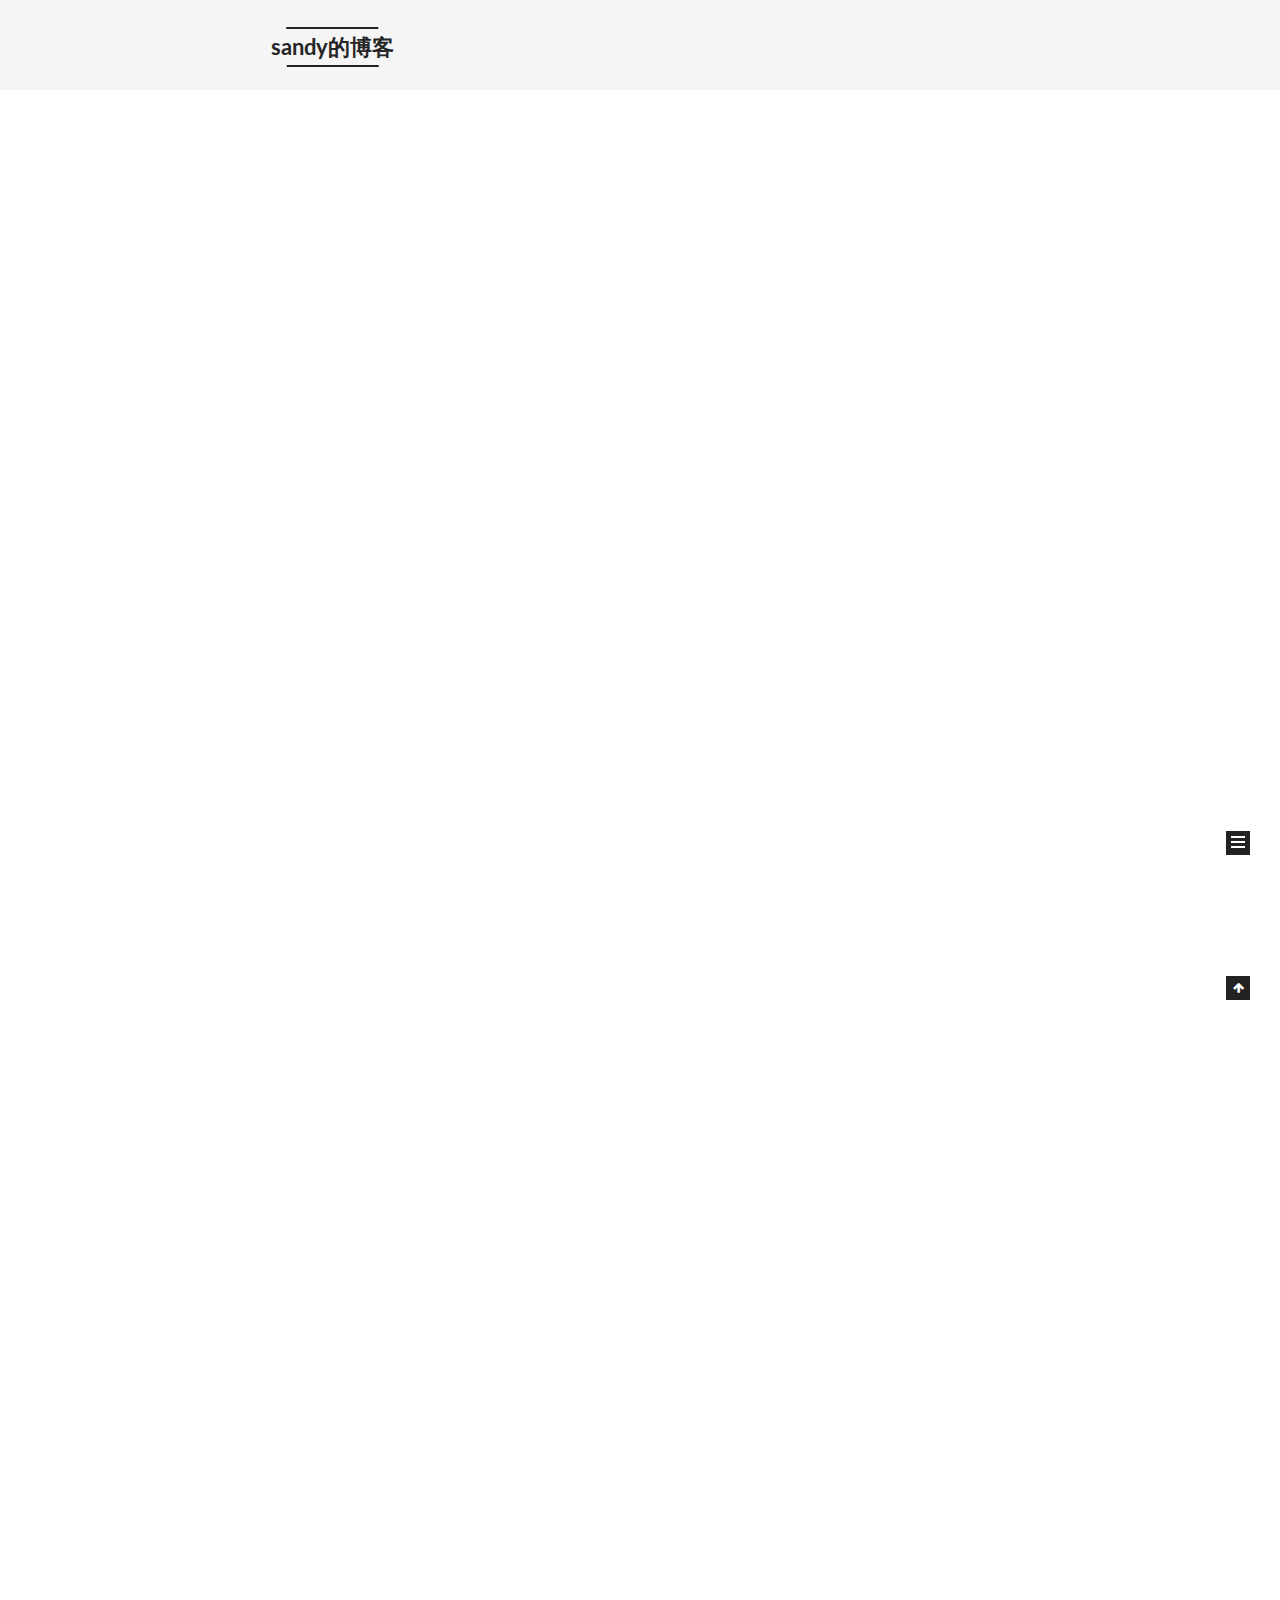
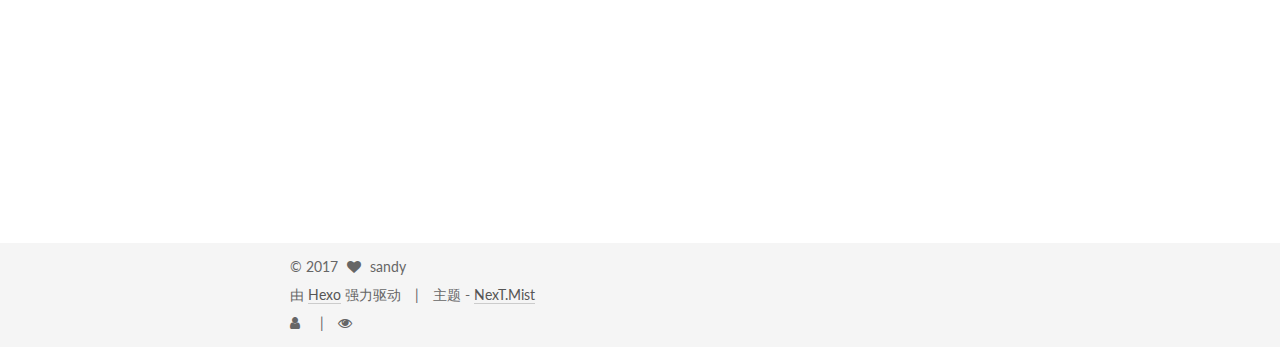
==== commit 8f7c47a7: "Site updated: 2017-03-17 20:02:17" ====
--- a/index.html
+++ b/index.html
@@ -260,6 +260,144 @@
   
 
   <article class="post post-type-normal " itemscope itemtype="http://schema.org/Article">
+    <link itemprop="mainEntityOfPage" href="http://yoursite.com/2017/03/17/hexo-config/">
+
+    <span hidden itemprop="author" itemscope itemtype="http://schema.org/Person">
+      <meta itemprop="name" content="sandy">
+      <meta itemprop="description" content="">
+      <meta itemprop="image" content="/uploads/avatar.jpg">
+    </span>
+
+    <span hidden itemprop="publisher" itemscope itemtype="http://schema.org/Organization">
+      <meta itemprop="name" content="sandy的博客">
+    </span>
+
+    
+      <header class="post-header">
+
+        
+        
+          <h1 class="post-title" itemprop="name headline">
+            
+            
+              
+                
+                <a class="post-title-link" href="/2017/03/17/hexo-config/" itemprop="url">
+                  hexo_config
+                </a>
+              
+            
+          </h1>
+        
+
+        <div class="post-meta">
+          <span class="post-time">
+            
+              <span class="post-meta-item-icon">
+                <i class="fa fa-calendar-o"></i>
+              </span>
+              
+                <span class="post-meta-item-text">发表于</span>
+              
+              <time title="创建于" itemprop="dateCreated datePublished" datetime="2017-03-17T19:16:31+08:00">
+                2017-03-17
+              </time>
+            
+
+            
+
+            
+          </span>
+
+          
+
+          
+            
+              <span class="post-comments-count">
+                <span class="post-meta-divider">|</span>
+                <span class="post-meta-item-icon">
+                  <i class="fa fa-comment-o"></i>
+                </span>
+                <a href="/2017/03/17/hexo-config/#comments" itemprop="discussionUrl">
+                  <span class="post-comments-count ds-thread-count" data-thread-key="2017/03/17/hexo-config/" itemprop="commentCount"></span>
+                </a>
+              </span>
+            
+          
+
+          
+          
+
+          
+
+          
+
+          
+
+        </div>
+      </header>
+    
+
+
+    <div class="post-body" itemprop="articleBody">
+
+      
+      
+
+      
+        
+          
+          
+this is a test for preview
+
+科研日志大家好，我今天把青年基金交了，虽然说，我觉得自己写得很烂，但是我觉得别人写的也不怎么的。唉，写作是个技术活啊，一定要从现在开始练习啊，亲！
+
+          
+          <!--noindex-->
+          <div class="post-button text-center">
+            <a class="btn" href="/2017/03/17/hexo-config/#more" rel="contents">
+              阅读全文 &raquo;
+            </a>
+          </div>
+          <!--/noindex-->
+        
+      
+    </div>
+
+    <div>
+      
+    </div>
+
+    <div>
+      
+    </div>
+
+
+    <footer class="post-footer">
+      
+
+      
+
+      
+
+      
+      
+        <div class="post-eof"></div>
+      
+    </footer>
+  </article>
+
+
+    
+      
+
+  
+
+  
+  
+  
+
+  <article class="post post-type-normal " itemscope itemtype="http://schema.org/Article">
     <link itemprop="mainEntityOfPage" href="http://yoursite.com/2017/03/13/google-nginx/">
 
     <span hidden itemprop="author" itemscope itemtype="http://schema.org/Person">
@@ -839,7 +977,7 @@
           
             <div class="site-state-item site-state-posts">
               <a href="/archives">
-                <span class="site-state-item-count">4</span>
+                <span class="site-state-item-count">5</span>
                 <span class="site-state-item-name">日志</span>
               </a>
             </div>
--- a/css/main.css
+++ b/css/main.css
@@ -1698,7 +1698,7 @@
   width: 4px;
   height: 4px;
   border-radius: 50%;
-  background: #32d7bd;
+  background: #6247ff;
 }
 .links-of-blogroll {
   font-size: 13px;
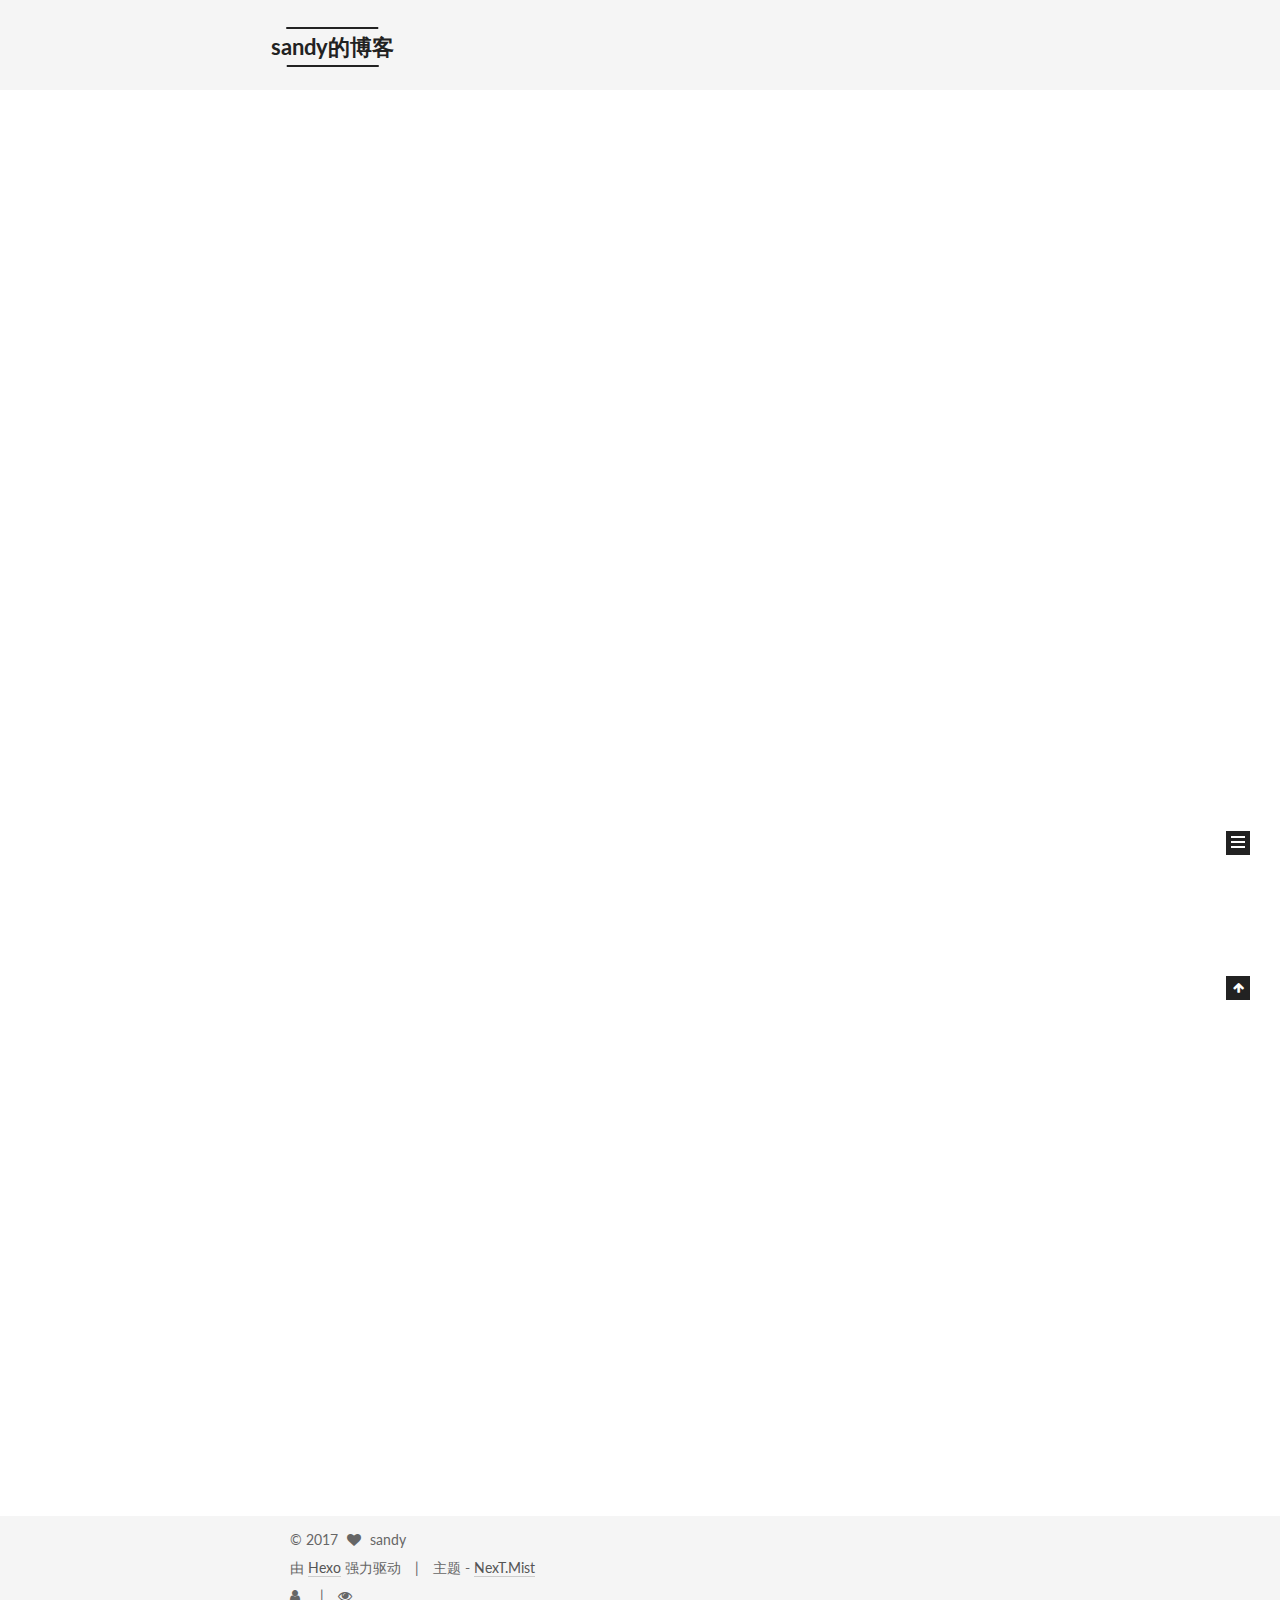
==== commit 9886ee2c: "Site updated: 2017-03-17 20:06:41" ====
--- a/index.html
+++ b/index.html
@@ -260,144 +260,6 @@
   
 
   <article class="post post-type-normal " itemscope itemtype="http://schema.org/Article">
-    <link itemprop="mainEntityOfPage" href="http://yoursite.com/2017/03/17/hexo-config/">
-
-    <span hidden itemprop="author" itemscope itemtype="http://schema.org/Person">
-      <meta itemprop="name" content="sandy">
-      <meta itemprop="description" content="">
-      <meta itemprop="image" content="/uploads/avatar.jpg">
-    </span>
-
-    <span hidden itemprop="publisher" itemscope itemtype="http://schema.org/Organization">
-      <meta itemprop="name" content="sandy的博客">
-    </span>
-
-    
-      <header class="post-header">
-
-        
-        
-          <h1 class="post-title" itemprop="name headline">
-            
-            
-              
-                
-                <a class="post-title-link" href="/2017/03/17/hexo-config/" itemprop="url">
-                  hexo_config
-                </a>
-              
-            
-          </h1>
-        
-
-        <div class="post-meta">
-          <span class="post-time">
-            
-              <span class="post-meta-item-icon">
-                <i class="fa fa-calendar-o"></i>
-              </span>
-              
-                <span class="post-meta-item-text">发表于</span>
-              
-              <time title="创建于" itemprop="dateCreated datePublished" datetime="2017-03-17T19:16:31+08:00">
-                2017-03-17
-              </time>
-            
-
-            
-
-            
-          </span>
-
-          
-
-          
-            
-              <span class="post-comments-count">
-                <span class="post-meta-divider">|</span>
-                <span class="post-meta-item-icon">
-                  <i class="fa fa-comment-o"></i>
-                </span>
-                <a href="/2017/03/17/hexo-config/#comments" itemprop="discussionUrl">
-                  <span class="post-comments-count ds-thread-count" data-thread-key="2017/03/17/hexo-config/" itemprop="commentCount"></span>
-                </a>
-              </span>
-            
-          
-
-          
-          
-
-          
-
-          
-
-          
-
-        </div>
-      </header>
-    
-
-
-    <div class="post-body" itemprop="articleBody">
-
-      
-      
-
-      
-        
-          
-          
-this is a test for preview
-
-科研日志大家好，我今天把青年基金交了，虽然说，我觉得自己写得很烂，但是我觉得别人写的也不怎么的。唉，写作是个技术活啊，一定要从现在开始练习啊，亲！
-
-          
-          <!--noindex-->
-          <div class="post-button text-center">
-            <a class="btn" href="/2017/03/17/hexo-config/#more" rel="contents">
-              阅读全文 &raquo;
-            </a>
-          </div>
-          <!--/noindex-->
-        
-      
-    </div>
-
-    <div>
-      
-    </div>
-
-    <div>
-      
-    </div>
-
-
-    <footer class="post-footer">
-      
-
-      
-
-      
-
-      
-      
-        <div class="post-eof"></div>
-      
-    </footer>
-  </article>
-
-
-    
-      
-
-  
-
-  
-  
-  
-
-  <article class="post post-type-normal " itemscope itemtype="http://schema.org/Article">
     <link itemprop="mainEntityOfPage" href="http://yoursite.com/2017/03/13/google-nginx/">
 
     <span hidden itemprop="author" itemscope itemtype="http://schema.org/Person">
@@ -977,7 +839,7 @@
           
             <div class="site-state-item site-state-posts">
               <a href="/archives">
-                <span class="site-state-item-count">5</span>
+                <span class="site-state-item-count">4</span>
                 <span class="site-state-item-name">日志</span>
               </a>
             </div>
--- a/css/main.css
+++ b/css/main.css
@@ -1698,7 +1698,7 @@
   width: 4px;
   height: 4px;
   border-radius: 50%;
-  background: #6247ff;
+  background: #ffb457;
 }
 .links-of-blogroll {
   font-size: 13px;
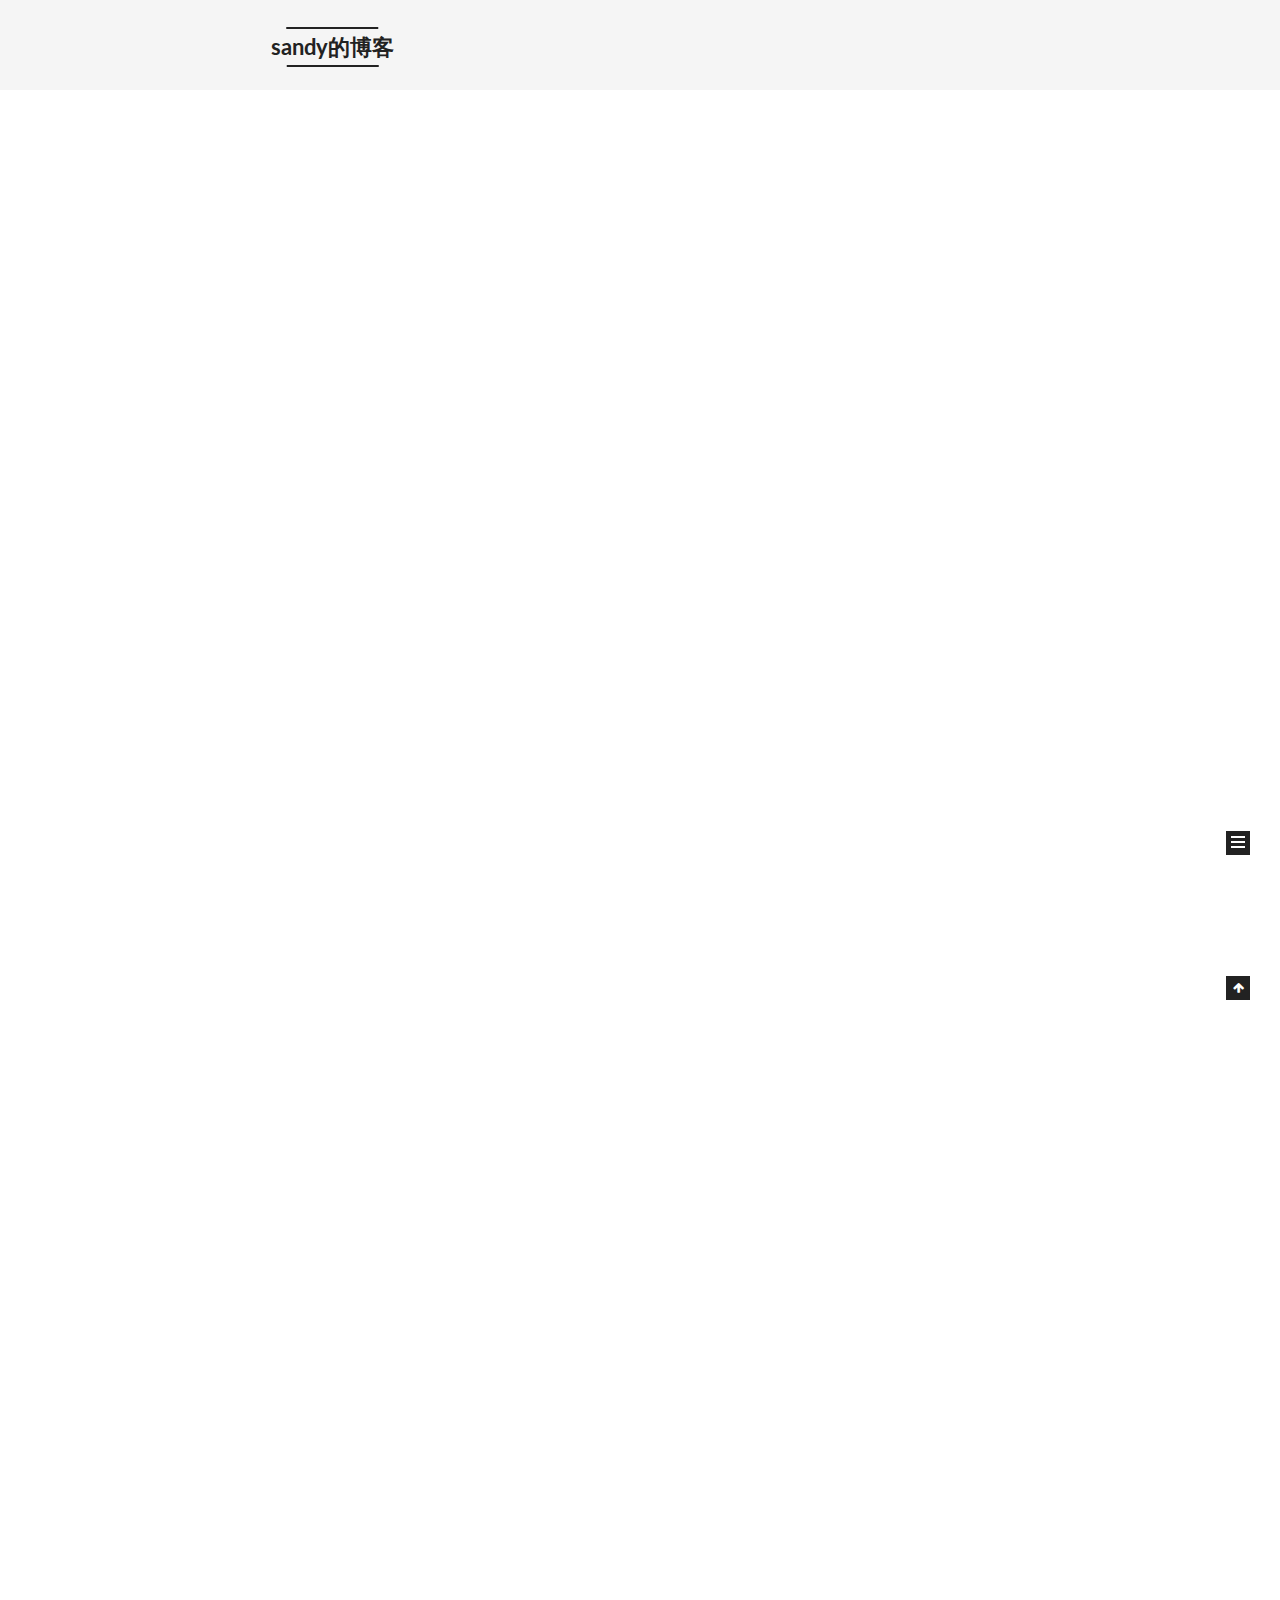
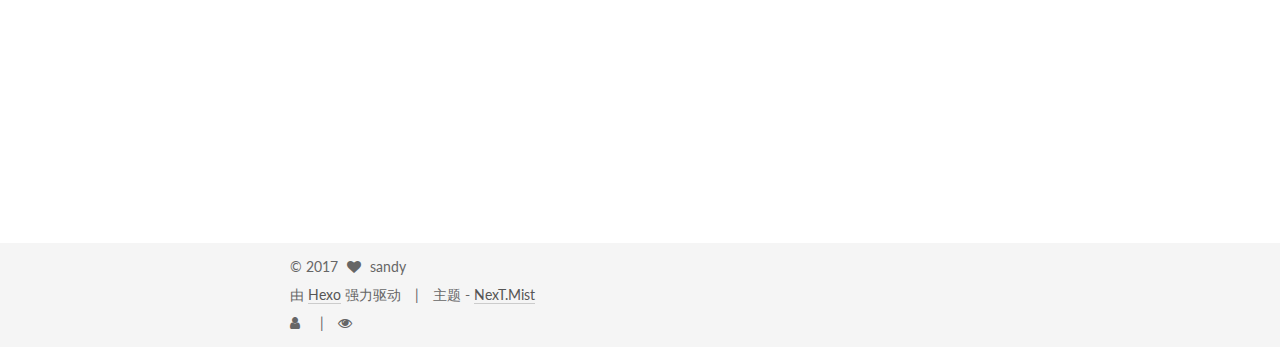
==== commit ea147b1e: "Site updated: 2017-03-17 20:11:37" ====
--- a/index.html
+++ b/index.html
@@ -260,6 +260,146 @@
   
 
   <article class="post post-type-normal " itemscope itemtype="http://schema.org/Article">
+    <link itemprop="mainEntityOfPage" href="http://yoursite.com/2017/03/17/testpreview/">
+
+    <span hidden itemprop="author" itemscope itemtype="http://schema.org/Person">
+      <meta itemprop="name" content="sandy">
+      <meta itemprop="description" content="">
+      <meta itemprop="image" content="/uploads/avatar.jpg">
+    </span>
+
+    <span hidden itemprop="publisher" itemscope itemtype="http://schema.org/Organization">
+      <meta itemprop="name" content="sandy的博客">
+    </span>
+
+    
+      <header class="post-header">
+
+        
+        
+          <h1 class="post-title" itemprop="name headline">
+            
+            
+              
+                
+                <a class="post-title-link" href="/2017/03/17/testpreview/" itemprop="url">
+                  testforpreview
+                </a>
+              
+            
+          </h1>
+        
+
+        <div class="post-meta">
+          <span class="post-time">
+            
+              <span class="post-meta-item-icon">
+                <i class="fa fa-calendar-o"></i>
+              </span>
+              
+                <span class="post-meta-item-text">发表于</span>
+              
+              <time title="创建于" itemprop="dateCreated datePublished" datetime="2017-03-17T19:16:31+08:00">
+                2017-03-17
+              </time>
+            
+
+            
+
+            
+          </span>
+
+          
+
+          
+            
+              <span class="post-comments-count">
+                <span class="post-meta-divider">|</span>
+                <span class="post-meta-item-icon">
+                  <i class="fa fa-comment-o"></i>
+                </span>
+                <a href="/2017/03/17/testpreview/#comments" itemprop="discussionUrl">
+                  <span class="post-comments-count ds-thread-count" data-thread-key="2017/03/17/testpreview/" itemprop="commentCount"></span>
+                </a>
+              </span>
+            
+          
+
+          
+          
+
+          
+
+          
+
+          
+
+        </div>
+      </header>
+    
+
+
+    <div class="post-body" itemprop="articleBody">
+
+      
+      
+
+      
+        
+          
+          感谢浚宇的技术支持
+
+
+
+
+科研日志大家好，我今天把青年基金交了，累死了。科研写作很痛苦啊，自作自受啊，买了课程不写，下载了书不看，活该。唉，写作是个技术活啊，一定要从现在开始练习啊，亲！
+
+          
+          <!--noindex-->
+          <div class="post-button text-center">
+            <a class="btn" href="/2017/03/17/testpreview/#more" rel="contents">
+              阅读全文 &raquo;
+            </a>
+          </div>
+          <!--/noindex-->
+        
+      
+    </div>
+
+    <div>
+      
+    </div>
+
+    <div>
+      
+    </div>
+
+
+    <footer class="post-footer">
+      
+
+      
+
+      
+
+      
+      
+        <div class="post-eof"></div>
+      
+    </footer>
+  </article>
+
+
+    
+      
+
+  
+
+  
+  
+  
+
+  <article class="post post-type-normal " itemscope itemtype="http://schema.org/Article">
     <link itemprop="mainEntityOfPage" href="http://yoursite.com/2017/03/13/google-nginx/">
 
     <span hidden itemprop="author" itemscope itemtype="http://schema.org/Person">
@@ -839,7 +979,7 @@
           
             <div class="site-state-item site-state-posts">
               <a href="/archives">
-                <span class="site-state-item-count">4</span>
+                <span class="site-state-item-count">5</span>
                 <span class="site-state-item-name">日志</span>
               </a>
             </div>
--- a/css/main.css
+++ b/css/main.css
@@ -1698,7 +1698,7 @@
   width: 4px;
   height: 4px;
   border-radius: 50%;
-  background: #ffb457;
+  background: #326114;
 }
 .links-of-blogroll {
   font-size: 13px;
